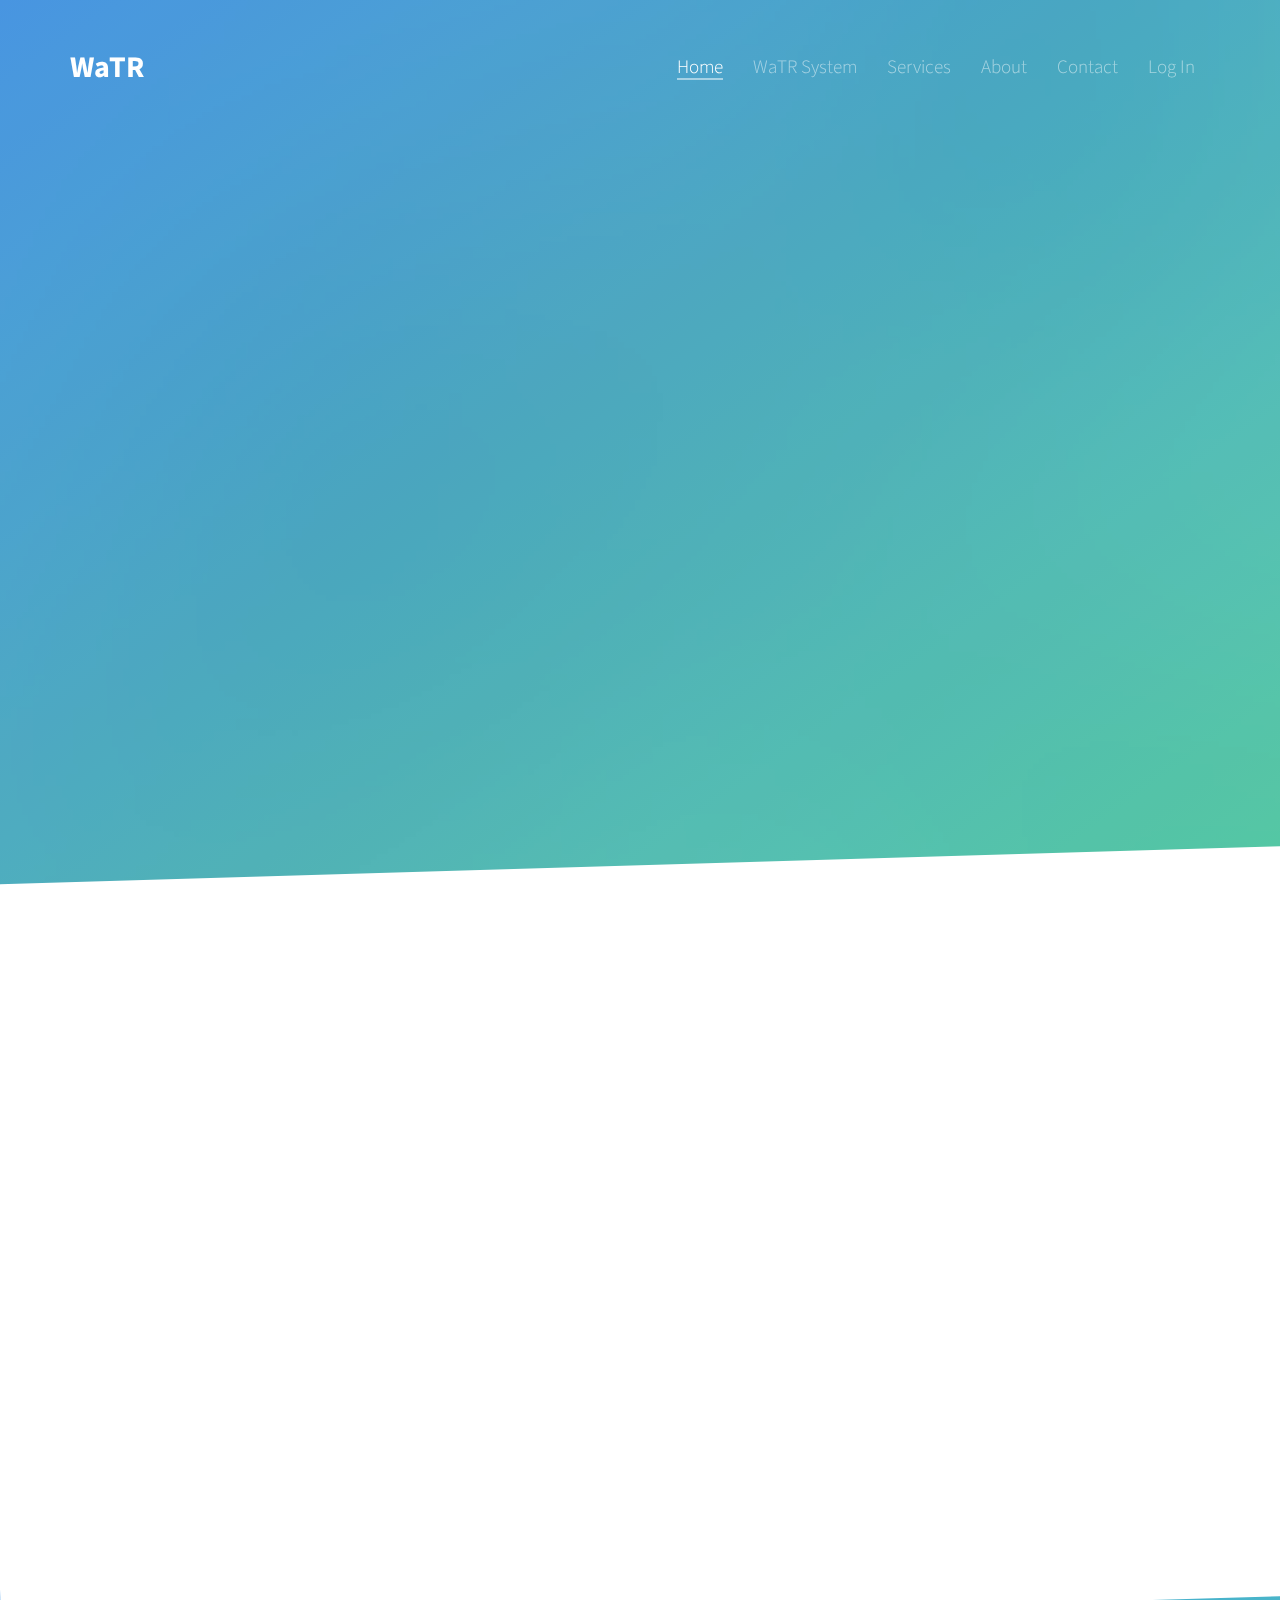
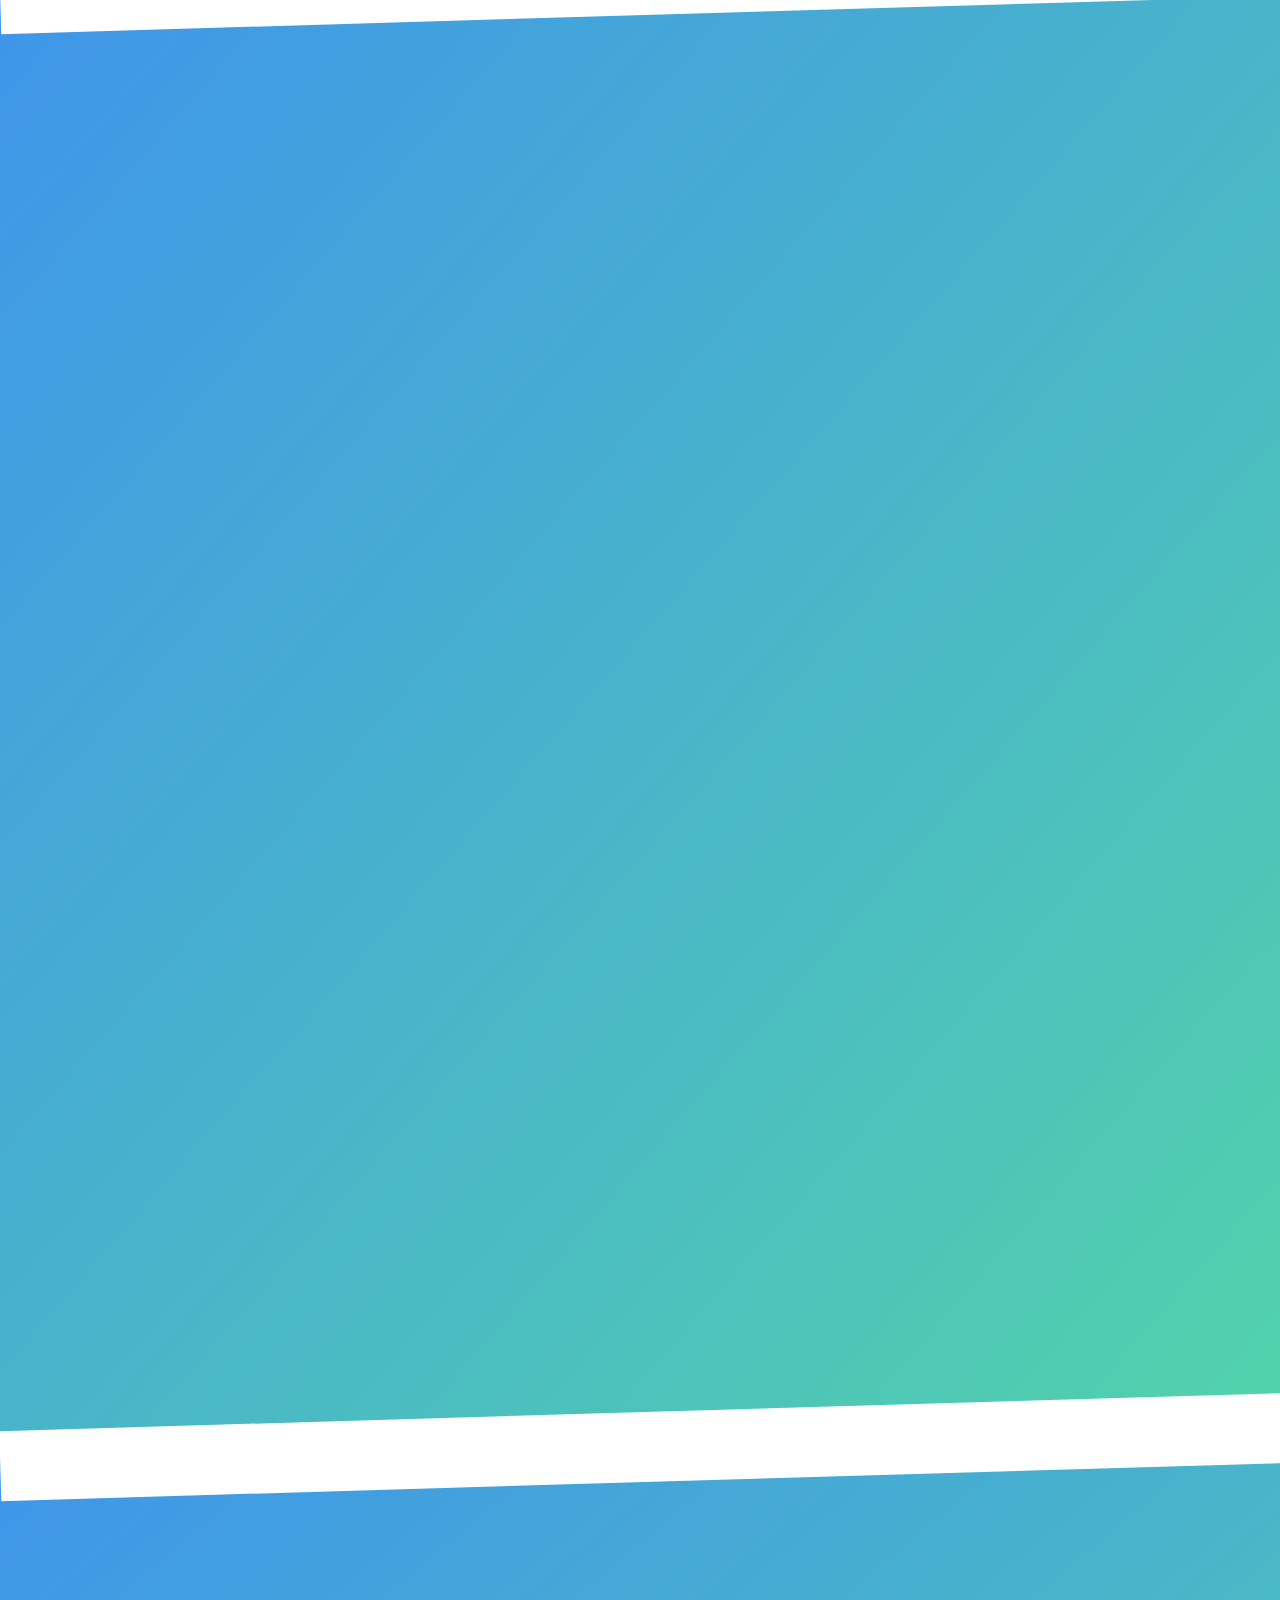
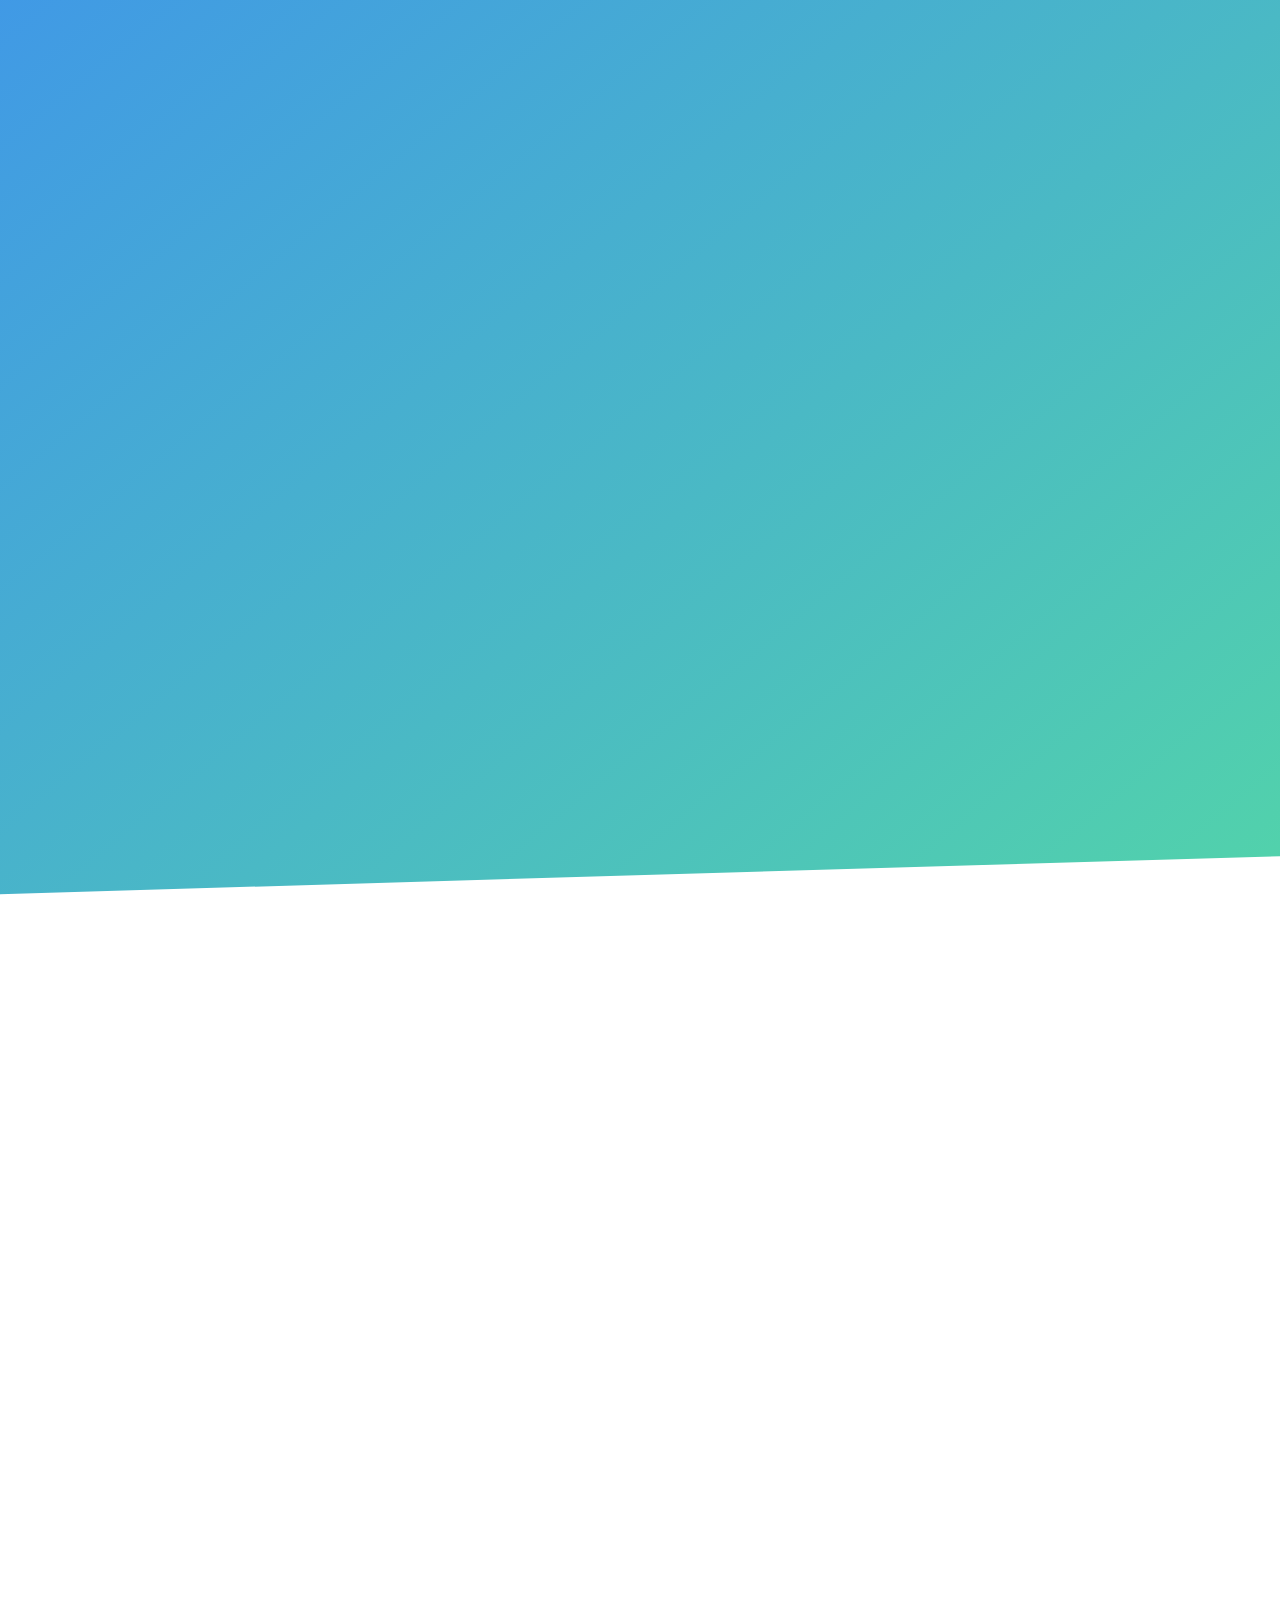
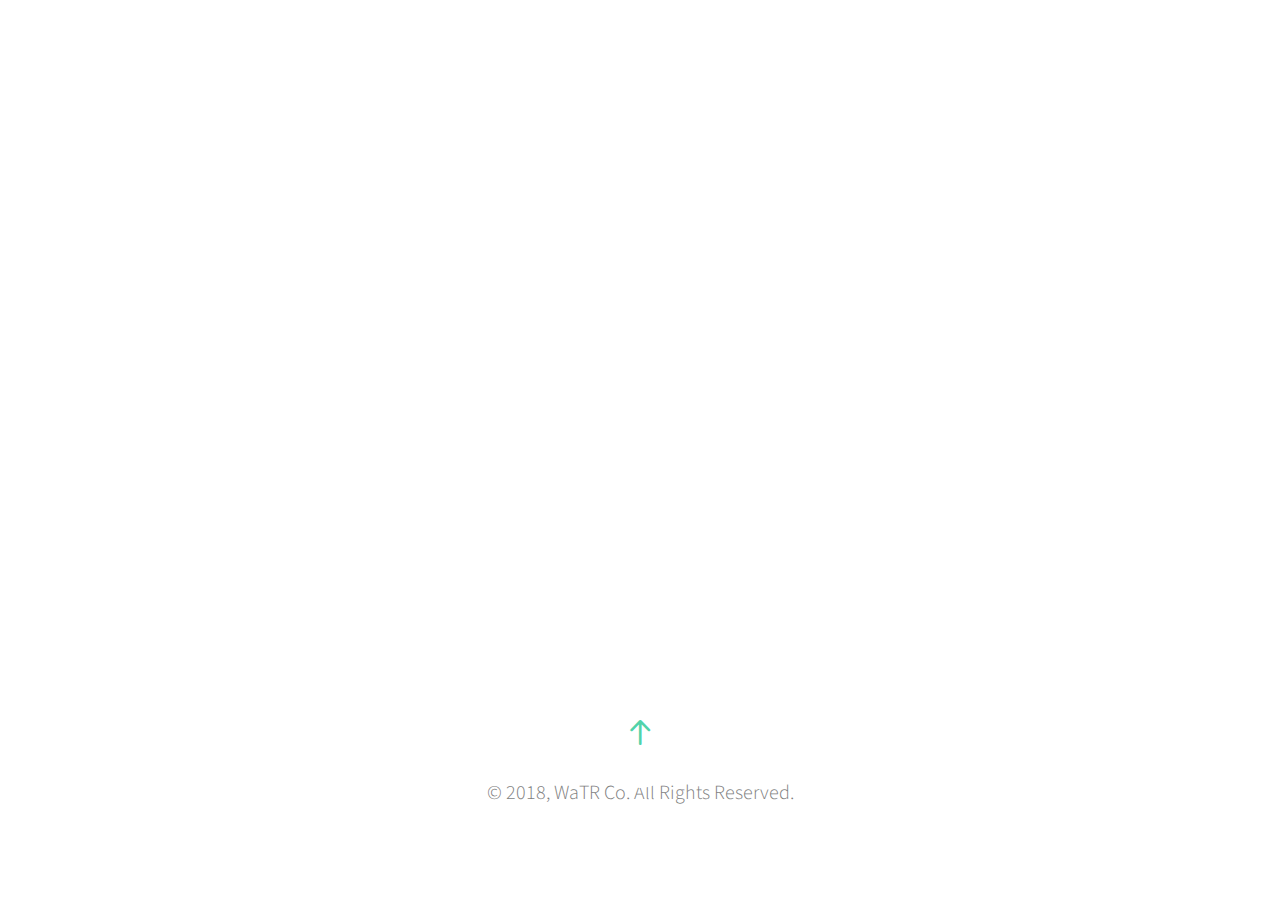
==== index.html @ 55111be4 "first commit" ====
<!DOCTYPE html>




<html>
    <head>
	<meta name="generator" content="Hugo 0.30-DEV" />
            <meta charset="utf-8">
    <meta http-equiv="X-UA-Compatible" content="IE=edge">
    <title> WaTR - Well and Tank Reporter</title>
    <meta name="viewport" content="width=device-width, initial-scale=1">

    
    
    <meta http-equiv="content-language" content="en-us" />

  

    
    
    <meta name="og:site_name" content="WaTR - Well and Tank Reporter">
    <meta name="og:title" content="WaTR - Well and Tank Reporter">
    <meta name="og:url" content="localhost:1313/">
    <meta name="og:image" content="localhost:1313images/">
    <meta name="twitter:title" content="WaTR - Well and Tank Reporter" />
    <meta name="twitter:url" content="localhost:1313/" />
    <meta name="twitter:image" content="localhost:1313images/" />
    <meta name="twitter:card" content="" />
    
    
    
    <link rel="canonical" href="#ZgotmplZ"/>

    
    <link rel="shortcut icon" href="favicon.ico">

    <link href='https://fonts.googleapis.com/css?family=Source+Sans+Pro:400,300,600,400italic,700' rel='stylesheet' type='text/css'>
    
    
    <link rel="stylesheet" href="css/animate.css">
    
    <link rel="stylesheet" href="css/icomoon.css">
    
    <link rel="stylesheet" href="css/simple-line-icons.css">
    
    <link rel="stylesheet" href="css/magnific-popup.css">
    
    <link rel="stylesheet" href="css/bootstrap.css">

    
    <link rel="stylesheet" href="css/style.css">

    
    

    
    <script src="js/modernizr-2.6.2.min.js"></script>
    
    

    </head>
    <body>
            <header role="banner" id="fh5co-header">
        <div class="container">
            
            <nav class="navbar navbar-default">
                <div class="navbar-header">
                    
                    <a href="#" class="js-fh5co-nav-toggle fh5co-nav-toggle" data-toggle="collapse" data-target="#navbar" aria-expanded="false" aria-controls="navbar"><i></i></a>
                    <a class="navbar-brand" href="index.html">WaTR</a> 
                </div>
                <div id="navbar" class="navbar-collapse collapse">
                  <ul class="nav navbar-nav navbar-right">

                    

                    <li class="active"><a href="#" data-nav-section="home"><span>Home</span></a></li>
                    
                    
                    <li><a href="#" data-nav-section="work"><span>WaTR System</span></a></li> 
                    

                    

                    
                    <li><a href="#" data-nav-section="services"><span>Services</span></a></li> 
                    

                    
                    <li><a href="#" data-nav-section="about"><span>About</span></a></li> 
                    

                    
                    <li><a href="#" data-nav-section="contact"><span>Contact</span></a></li> 
                    

                    
                        <li><a class="external" href="https://watrwell.com/app"><span>Log In</span></a></li>
                    
                </ul>
            </div>
        </nav>
        
    </div>
</header>


			<section id="fh5co-home" data-section="home" style="background-image: url(images/full_image_2.jpg);" data-stellar-background-ratio="0.5">
		<div class="gradient"></div>
		<div class="container">
			<div class="text-wrap">
				<div class="text-inner">
					<div class="row">
						<div class="col-md-8 col-md-offset-2">
							<h1 class="to-animate">Well and Tank Reporter</h1>
							<h2 class="to-animate">monitor your well, save on energy bills, and proactively prevent costly repairs and days without access to water</h2>
						</div>
					</div>
				</div>
			</div>
		</div>
		<div class="slant"></div>
	</section>
		
        	<section id="fh5co-intro">
		<div class="container">
			<div class="row row-bottom-padded-lg">
				
				<div class="fh5co-block to-animate" style="background-image: url(images/img_7.jpg);">
					<div class="overlay-darker"></div>
					<div class="overlay"></div>
					<div class="fh5co-text">
						<i class="fh5co-intro-icon icon-bulb"></i>
						<h2>Schedule</h2>
						<p>Schedule a site survey for a technician to assess your well for compatibility, and collect information prior to installation</p>
						<p><a href="#fh5co-contact" class="btn btn-primary">Get In Touch</a></p>
					</div>
				</div>
				
				<div class="fh5co-block to-animate" style="background-image: url(images/img_8.jpg);">
					<div class="overlay-darker"></div>
					<div class="overlay"></div>
					<div class="fh5co-text">
						<i class="fh5co-intro-icon icon-wrench"></i>
						<h2>Assess</h2>
						<p>An engineer will review the results of the survey, and create a plan to connect your well to our monitoring device: WaTR</p>
						<p><a href="#fh5co-services" class="btn btn-primary">Benefits</a></p>
					</div>
				</div>
				
				<div class="fh5co-block to-animate" style="background-image: url(images/img_10.jpg);">
					<div class="overlay-darker"></div>
					<div class="overlay"></div>
					<div class="fh5co-text">
						<i class="fh5co-intro-icon icon-rocket"></i>
						<h2>Install</h2>
						<p>Technician will install and configure the WaTR device.  You will immdiately be able to manage your well from a computer or mobile device</p>
						<p><a href="#fh5co-work" class="btn btn-primary">Installation</a></p>
					</div>
				</div>
				
			</div>
			
			<div class="row watch-video text-center to-animate">
				
				<span>Watch the video</span>

				<a href="https://www.youtube.com/watch?v=0Ld4INtDlN8" class="popup-vimeo btn-video"><i class="icon-play2"></i></a>
			</div>
			
		</div>
	</section>

		
       			<section id="fh5co-work" data-section="work">
		<div class="container">
			<div class="row">
				<div class="col-md-12 section-heading text-center">
					<h2 class="to-animate">WaTR System</h2>
					<div class="row">
						<div class="col-md-8 col-md-offset-2 subtext to-animate">
							<h3>Our <em>patent pending</em> hardware is installed onto your well to provide real-time access to data relating to the moving parts of your well system</h3>
						</div>
					</div>
				</div>
			</div>
			<div class="row row-bottom-padded-sm">
			
				<div class="col-md-4 col-sm-6 col-xxs-12">
					<a href="images//boosterpump.png" class="fh5co-project-item image-popup to-animate">
						<img src="images//boosterpump.png" alt="Image4" class="img-responsive">
						<div class="fh5co-text">
						<h2>Visualized Data</h2>
						<span>Reports emailed to you weekly</span>
						</div>
					</a>
				</div>				

				<div class="clearfix visible-sm-block"></div>
			
				<div class="col-md-4 col-sm-6 col-xxs-12">
					<a href="images//gauges.png" class="fh5co-project-item image-popup to-animate">
						<img src="images//gauges.png" alt="Real-Time" class="img-responsive">
						<div class="fh5co-text">
						<h2>Real-Time</h2>
						<span>Resolution as low as 5 minutes</span>
						</div>
					</a>
				</div>				

				<div class="clearfix visible-sm-block"></div>
			
				<div class="col-md-4 col-sm-6 col-xxs-12">
					<a href="images//box2.png" class="fh5co-project-item image-popup to-animate">
						<img src="images//box2.png" alt="Image2" class="img-responsive">
						<div class="fh5co-text">
						<h2>Internet Connected</h2>
						<span>WiFi And Cellular Enabled</span>
						</div>
					</a>
				</div>				

				<div class="clearfix visible-sm-block"></div>
			
				<div class="col-md-4 col-sm-6 col-xxs-12">
					<a href="images//box1.png" class="fh5co-project-item image-popup to-animate">
						<img src="images//box1.png" alt="Image2" class="img-responsive">
						<div class="fh5co-text">
						<h2>Weatherproof</h2>
						<span>Rated for all conditions</span>
						</div>
					</a>
				</div>				

				<div class="clearfix visible-sm-block"></div>
			
				<div class="col-md-4 col-sm-6 col-xxs-12">
					<a href="images//tank.png" class="fh5co-project-item image-popup to-animate">
						<img src="images//tank.png" alt="Image5" class="img-responsive">
						<div class="fh5co-text">
						<h2>Current Water Reserves</h2>
						<span>Instantly viewable</span>
						</div>
					</a>
				</div>				

				<div class="clearfix visible-sm-block"></div>
			
				<div class="col-md-4 col-sm-6 col-xxs-12">
					<a href="images//pasosign.jpg" class="fh5co-project-item image-popup to-animate">
						<img src="images//pasosign.jpg" alt="Paso Sign" class="img-responsive">
						<div class="fh5co-text">
						<h2>Locally Owned</h2>
						<span>Paso Robles and Atascadero</span>
						</div>
					</a>
				</div>				

				<div class="clearfix visible-sm-block"></div>
			
			</div>
			<div class="row">
				<div class="col-md-12 text-center to-animate">
					<p></p>
				</div>
			</div>
		</div>
	</section>

       	

		

		
        		<section id="fh5co-services" data-section="services">
		<div class="container">
			<div class="row">
				<div class="col-md-12 section-heading text-left">
					<h2 class=" left-border to-animate">Services and Benefits</h2>
					<div class="row">
						<div class="col-md-8 subtext to-animate">
							<h3>Some of the benefits of using a Well and Tank Reporter with your well</h3>
						</div>
					</div>
				</div>
			</div>
			<div class="row">
			
				<div class="col-md-6 col-sm-6 fh5co-service to-animate">
					<i class="icon to-animate-2 icon-bell"></i>
					<h3>Alerting</h3>
					<p>Receive a text or email when we detect that your system may be malfunctioning</p>
				</div>
				<div class="clearfix visible-sm-block"></div>
			
				<div class="col-md-6 col-sm-6 fh5co-service to-animate">
					<i class="icon to-animate-2 icon-wallet"></i>
					<h3>Save Money</h3>
					<p>Specify run hours to prevent your well pump from activating during peak power usage times</p>
				</div>
				<div class="clearfix visible-sm-block"></div>
			
				<div class="col-md-6 col-sm-6 fh5co-service to-animate">
					<i class="icon to-animate-2 icon-speedometer"></i>
					<h3>Web Connected</h3>
					<p>Know exactly what every element in your well system is doing, from anywhere in the world</p>
				</div>
				<div class="clearfix visible-sm-block"></div>
			
				<div class="col-md-6 col-sm-6 fh5co-service to-animate">
					<i class="icon to-animate-2 icon-screen-smartphone"></i>
					<h3>Remote Control</h3>
					<p>Disable/Enable your water system from your phone or mobile device</p>
				</div>
				<div class="clearfix visible-sm-block"></div>
			
			</div>
		</div>
	</section>
		

		
        		<section id="fh5co-about" data-section="about">
		<div class="container">
			<div class="row">
				<div class="col-md-12 section-heading text-center">
					<h2 class="to-animate">About</h2>
					<div class="row">
						<div class="col-md-8 col-md-offset-2 subtext to-animate">
							<h3>We&rsquo;re a local business operating out of Paso Robles, San Luis Obispo, and Atascadero</h3>
						</div>
					</div>
				</div>
			</div>
			<div class="row">
			
				<div class="col-md-4">
					<div class="fh5co-person text-center to-animate">
						<figure><img src="images/person1.jpg" alt="Donald Smith"></figure>
						<h3>Donald Smith</h3>
						<span class="fh5co-position">Founder / President</span>
						<p>The myth; the legend.  Paso Robles resident and well owner</p>
						<ul class="social social-circle">
						
							<li><a href="#"><i class="icon-twitter"></i></a></li>
						
							<li><a href="#"><i class="icon-facebook"></i></a></li>
						
						</ul>
					</div>
				</div>
			
				<div class="col-md-4">
					<div class="fh5co-person text-center to-animate">
						<figure><img src="images/hothouse-white.png" alt="SLO HotHouse"></figure>
						<h3>SLO HotHouse</h3>
						<span class="fh5co-position">Sponsor</span>
						<p>Cal Poly Center for Innovation &amp; Entrepreneurship</p>
						<ul class="social social-circle">
						
							<li><a href="https://www.linkedin.com/company/cal-poly-center-for-innovation-&amp;-entrepreneurship/"><i class="icon-linkedin"></i></a></li>
						
							<li><a href="https://cie.calpoly.edu/slo-hothouse"><i class="icon-cursor"></i></a></li>
						
						</ul>
					</div>
				</div>
			
				<div class="col-md-4">
					<div class="fh5co-person text-center to-animate">
						<figure><img src="images/joe.jpg" alt="Joe Vacovsky Jr."></figure>
						<h3>Joe Vacovsky Jr.</h3>
						<span class="fh5co-position">Co-Founder / Engineer</span>
						<p>Seasoned software engineer; Cal Poly Alumnus &amp; Staff Member</p>
						<ul class="social social-circle">
						
							<li><a href="https://github.com/vacoj"><i class="icon-github"></i></a></li>
						
							<li><a href="https://www.linkedin.com/in/vacovsky/"><i class="icon-linkedin"></i></a></li>
						
							<li><a href="https://vacoj.github.io"><i class="icon-cursor"></i></a></li>
						
						</ul>
					</div>
				</div>
			
			</div>
		</div>
	</section>
		

		

		
        		<section id="fh5co-contact" data-section="contact">
		<div class="container">
			<div class="row">
				<div class="col-md-12 section-heading text-center">
					<h2 class="to-animate">Get in touch</h2>
					<div class="row">
						<div class="col-md-8 col-md-offset-2 subtext to-animate">
							<h3>Interested in what we&rsquo;re building?  Have an idea?  Reach out to us!</h3>
						</div>
					</div>
				</div>
			</div>
			<div class="row row-bottom-padded-md">
				<div class="col-md-6 to-animate">
					<h3></h3>
					<ul class="fh5co-contact-info">
					
						<li class="fh5co-contact-address "><i class="icon-envelope"></i>donald.smith@mywellwatcher.com</li>
					
						<li class="fh5co-contact-address "><i class="icon-globe"></i><a href="https://watrwell.com/" target="_blank">watrwell.com</a></li>
					
					</ul>
				</div>
				
			</div>
		</div>
		
	</section>

        

        
        		<footer id="footer" role="contentinfo">
		<a href="#" class="gotop js-gotop"><i class="icon-arrow-up2"></i></a>
		<div class="container">
			<div class="">
				<div class="col-md-12 text-center">
					<p>&copy; 2018, WaTR Co. All Rights Reserved. <br/></p>
				</div>
			</div>
			<div class="row">
				<div class="col-md-12 text-center">
					<ul class="social social-circle">
					
					</ul>
				</div>
			</div>
		</div>
	</footer>

        

        	
	<script src="js/jquery.min.js"></script>
	
	<script src="js/jquery.easing.1.3.js"></script>
	
	<script src="js/bootstrap.min.js"></script>
	
	<script src="js/jquery.waypoints.min.js"></script>
	
	<script src="js/jquery.stellar.min.js"></script>
	
	<script src="js/jquery.countTo.js"></script>
	
	<script src="js/jquery.magnific-popup.min.js"></script>
	<script src="js/magnific-popup-options.js"></script>
	
	
	
	<script src="js/main.js"></script>

    </body>
</html>
---- css/icomoon.css ----
@font-face {
	font-family: 'icomoon';
	src:url('../fonts/icomoon/icomoon.eot?qtatmt');
	src:url('../fonts/icomoon/icomoon.eot?qtatmt#iefix') format('embedded-opentype'),
		url('../fonts/icomoon/icomoon.ttf?qtatmt') format('truetype'),
		url('../fonts/icomoon/icomoon.woff?qtatmt') format('woff'),
		url('../fonts/icomoon/icomoon.svg?qtatmt#icomoon') format('svg');
	font-weight: normal;
	font-style: normal;
}

[class^="icon-"], [class*=" icon-"] {
	font-family: 'icomoon';
	speak: none;
	font-style: normal;
	font-weight: normal;
	font-variant: normal;
	text-transform: none;
	line-height: 1;

	/* Better Font Rendering =========== */
	-webkit-font-smoothing: antialiased;
	-moz-osx-font-smoothing: grayscale;
}

.icon-glass:before {
	content: "\f000";
}
.icon-music:before {
	content: "\f001";
}
.icon-search2:before {
	content: "\f002";
}
.icon-envelope-o:before {
	content: "\f003";
}
.icon-heart:before {
	content: "\f004";
}
.icon-star:before {
	content: "\f005";
}
.icon-star-o:before {
	content: "\f006";
}
.icon-user:before {
	content: "\f007";
}
.icon-film:before {
	content: "\f008";
}
.icon-th-large:before {
	content: "\f009";
}
.icon-th:before {
	content: "\f00a";
}
.icon-th-list:before {
	content: "\f00b";
}
.icon-check:before {
	content: "\f00c";
}
.icon-close:before {
	content: "\f00d";
}
.icon-remove:before {
	content: "\f00d";
}
.icon-times:before {
	content: "\f00d";
}
.icon-search-plus:before {
	content: "\f00e";
}
.icon-search-minus:before {
	content: "\f010";
}
.icon-power-off:before {
	content: "\f011";
}
.icon-signal:before {
	content: "\f012";
}
.icon-cog:before {
	content: "\f013";
}
.icon-gear:before {
	content: "\f013";
}
.icon-trash-o:before {
	content: "\f014";
}
.icon-home:before {
	content: "\f015";
}
.icon-file-o:before {
	content: "\f016";
}
.icon-clock-o:before {
	content: "\f017";
}
.icon-road:before {
	content: "\f018";
}
.icon-download:before {
	content: "\f019";
}
.icon-arrow-circle-o-down:before {
	content: "\f01a";
}
.icon-arrow-circle-o-up:before {
	content: "\f01b";
}
.icon-inbox:before {
	content: "\f01c";
}
.icon-play-circle-o:before {
	content: "\f01d";
}
.icon-repeat2:before {
	content: "\f01e";
}
.icon-rotate-right:before {
	content: "\f01e";
}
.icon-refresh:before {
	content: "\f021";
}
.icon-list-alt:before {
	content: "\f022";
}
.icon-lock:before {
	content: "\f023";
}
.icon-flag:before {
	content: "\f024";
}
.icon-headphones:before {
	content: "\f025";
}
.icon-volume-off:before {
	content: "\f026";
}
.icon-volume-down:before {
	content: "\f027";
}
.icon-volume-up:before {
	content: "\f028";
}
.icon-qrcode:before {
	content: "\f029";
}
.icon-barcode:before {
	content: "\f02a";
}
.icon-tag:before {
	content: "\f02b";
}
.icon-tags:before {
	content: "\f02c";
}
.icon-book:before {
	content: "\f02d";
}
.icon-bookmark:before {
	content: "\f02e";
}
.icon-print:before {
	content: "\f02f";
}
.icon-camera:before {
	content: "\f030";
}
.icon-font:before {
	content: "\f031";
}
.icon-bold:before {
	content: "\f032";
}
.icon-italic:before {
	content: "\f033";
}
.icon-text-height:before {
	content: "\f034";
}
.icon-text-width:before {
	content: "\f035";
}
.icon-align-left:before {
	content: "\f036";
}
.icon-align-center2:before {
	content: "\f037";
}
.icon-align-right:before {
	content: "\f038";
}
.icon-align-justify2:before {
	content: "\f039";
}
.icon-list:before {
	content: "\f03a";
}
.icon-dedent:before {
	content: "\f03b";
}
.icon-outdent:before {
	content: "\f03b";
}
.icon-indent:before {
	content: "\f03c";
}
.icon-video-camera:before {
	content: "\f03d";
}
.icon-image:before {
	content: "\f03e";
}
.icon-photo:before {
	content: "\f03e";
}
.icon-picture-o:before {
	content: "\f03e";
}
.icon-pencil:before {
	content: "\f040";
}
.icon-map-marker:before {
	content: "\f041";
}
.icon-adjust:before {
	content: "\f042";
}
.icon-tint:before {
	content: "\f043";
}
.icon-edit:before {
	content: "\f044";
}
.icon-pencil-square-o:before {
	content: "\f044";
}
.icon-share-square-o:before {
	content: "\f045";
}
.icon-check-square-o:before {
	content: "\f046";
}
.icon-arrows:before {
	content: "\f047";
}
.icon-step-backward:before {
	content: "\f048";
}
.icon-fast-backward:before {
	content: "\f049";
}
.icon-backward:before {
	content: "\f04a";
}
.icon-play2:before {
	content: "\f04b";
}
.icon-pause2:before {
	content: "\f04c";
}
.icon-stop2:before {
	content: "\f04d";
}
.icon-forward:before {
	content: "\f04e";
}
.icon-fast-forward2:before {
	content: "\f050";
}
.icon-step-forward:before {
	content: "\f051";
}
.icon-eject:before {
	content: "\f052";
}
.icon-chevron-left:before {
	content: "\f053";
}
.icon-chevron-right:before {
	content: "\f054";
}
.icon-plus-circle:before {
	content: "\f055";
}
.icon-minus-circle:before {
	content: "\f056";
}
.icon-times-circle:before {
	content: "\f057";
}
.icon-check-circle:before {
	content: "\f058";
}
.icon-question-circle:before {
	content: "\f059";
}
.icon-info-circle:before {
	content: "\f05a";
}
.icon-crosshairs:before {
	content: "\f05b";
}
.icon-times-circle-o:before {
	content: "\f05c";
}
.icon-check-circle-o:before {
	content: "\f05d";
}
.icon-ban2:before {
	content: "\f05e";
}
.icon-arrow-left:before {
	content: "\f060";
}
.icon-arrow-right:before {
	content: "\f061";
}
.icon-arrow-up:before {
	content: "\f062";
}
.icon-arrow-down:before {
	content: "\f063";
}
.icon-mail-forward:before {
	content: "\f064";
}
.icon-share:before {
	content: "\f064";
}
.icon-expand2:before {
	content: "\f065";
}
.icon-compress:before {
	content: "\f066";
}
.icon-plus:before {
	content: "\f067";
}
.icon-minus:before {
	content: "\f068";
}
.icon-asterisk:before {
	content: "\f069";
}
.icon-exclamation-circle:before {
	content: "\f06a";
}
.icon-gift:before {
	content: "\f06b";
}
.icon-leaf:before {
	content: "\f06c";
}
.icon-fire:before {
	content: "\f06d";
}
.icon-eye:before {
	content: "\f06e";
}
.icon-eye-slash:before {
	content: "\f070";
}
.icon-exclamation-triangle:before {
	content: "\f071";
}
.icon-warning:before {
	content: "\f071";
}
.icon-plane:before {
	content: "\f072";
}
.icon-calendar:before {
	content: "\f073";
}
.icon-random:before {
	content: "\f074";
}
.icon-comment:before {
	content: "\f075";
}
.icon-magnet:before {
	content: "\f076";
}
.icon-chevron-up:before {
	content: "\f077";
}
.icon-chevron-down:before {
	content: "\f078";
}
.icon-retweet:before {
	content: "\f079";
}
.icon-shopping-cart:before {
	content: "\f07a";
}
.icon-folder:before {
	content: "\f07b";
}
.icon-folder-open:before {
	content: "\f07c";
}
.icon-arrows-v:before {
	content: "\f07d";
}
.icon-arrows-h:before {
	content: "\f07e";
}
.icon-bar-chart:before {
	content: "\f080";
}
.icon-bar-chart-o:before {
	content: "\f080";
}
.icon-twitter-square:before {
	content: "\f081";
}
.icon-facebook-square:before {
	content: "\f082";
}
.icon-camera-retro:before {
	content: "\f083";
}
.icon-key:before {
	content: "\f084";
}
.icon-cogs:before {
	content: "\f085";
}
.icon-gears:before {
	content: "\f085";
}
.icon-comments:before {
	content: "\f086";
}
.icon-thumbs-o-up:before {
	content: "\f087";
}
.icon-thumbs-o-down:before {
	content: "\f088";
}
.icon-star-half:before {
	content: "\f089";
}
.icon-heart-o:before {
	content: "\f08a";
}
.icon-sign-out:before {
	content: "\f08b";
}
.icon-linkedin-square:before {
	content: "\f08c";
}
.icon-thumb-tack:before {
	content: "\f08d";
}
.icon-external-link:before {
	content: "\f08e";
}
.icon-sign-in:before {
	content: "\f090";
}
.icon-trophy:before {
	content: "\f091";
}
.icon-github-square:before {
	content: "\f092";
}
.icon-upload:before {
	content: "\f093";
}
.icon-lemon-o:before {
	content: "\f094";
}
.icon-phone:before {
	content: "\f095";
}
.icon-square-o:before {
	content: "\f096";
}
.icon-bookmark-o:before {
	content: "\f097";
}
.icon-phone-square:before {
	content: "\f098";
}
.icon-twitter:before {
	content: "\f099";
}
.icon-facebook:before {
	content: "\f09a";
}
.icon-facebook-f:before {
	content: "\f09a";
}
.icon-github:before {
	content: "\f09b";
}
.icon-unlock2:before {
	content: "\f09c";
}
.icon-credit-card:before {
	content: "\f09d";
}
.icon-feed:before {
	content: "\f09e";
}
.icon-rss:before {
	content: "\f09e";
}
.icon-hdd-o:before {
	content: "\f0a0";
}
.icon-bullhorn:before {
	content: "\f0a1";
}
.icon-bell-o:before {
	content: "\f0a2";
}
.icon-certificate:before {
	content: "\f0a3";
}
.icon-hand-o-right:before {
	content: "\f0a4";
}
.icon-hand-o-left:before {
	content: "\f0a5";
}
.icon-hand-o-up:before {
	content: "\f0a6";
}
.icon-hand-o-down:before {
	content: "\f0a7";
}
.icon-arrow-circle-left:before {
	content: "\f0a8";
}
.icon-arrow-circle-right:before {
	content: "\f0a9";
}
.icon-arrow-circle-up:before {
	content: "\f0aa";
}
.icon-arrow-circle-down:before {
	content: "\f0ab";
}
.icon-globe:before {
	content: "\f0ac";
}
.icon-wrench:before {
	content: "\f0ad";
}
.icon-tasks:before {
	content: "\f0ae";
}
.icon-filter:before {
	content: "\f0b0";
}
.icon-briefcase:before {
	content: "\f0b1";
}
.icon-arrows-alt:before {
	content: "\f0b2";
}
.icon-group:before {
	content: "\f0c0";
}
.icon-users:before {
	content: "\f0c0";
}
.icon-chain:before {
	content: "\f0c1";
}
.icon-link:before {
	content: "\f0c1";
}
.icon-cloud:before {
	content: "\f0c2";
}
.icon-flask:before {
	content: "\f0c3";
}
.icon-cut:before {
	content: "\f0c4";
}
.icon-scissors:before {
	content: "\f0c4";
}
.icon-copy:before {
	content: "\f0c5";
}
.icon-files-o:before {
	content: "\f0c5";
}
.icon-paperclip:before {
	content: "\f0c6";
}
.icon-floppy-o:before {
	content: "\f0c7";
}
.icon-save:before {
	content: "\f0c7";
}
.icon-square:before {
	content: "\f0c8";
}
.icon-bars:before {
	content: "\f0c9";
}
.icon-navicon:before {
	content: "\f0c9";
}
.icon-reorder:before {
	content: "\f0c9";
}
.icon-list-ul:before {
	content: "\f0ca";
}
.icon-list-ol:before {
	content: "\f0cb";
}
.icon-strikethrough:before {
	content: "\f0cc";
}
.icon-underline:before {
	content: "\f0cd";
}
.icon-table:before {
	content: "\f0ce";
}
.icon-magic:before {
	content: "\f0d0";
}
.icon-truck:before {
	content: "\f0d1";
}
.icon-pinterest:before {
	content: "\f0d2";
}
.icon-pinterest-square:before {
	content: "\f0d3";
}
.icon-google-plus-square:before {
	content: "\f0d4";
}
.icon-google-plus:before {
	content: "\f0d5";
}
.icon-money:before {
	content: "\f0d6";
}
.icon-caret-down:before {
	content: "\f0d7";
}
.icon-caret-up:before {
	content: "\f0d8";
}
.icon-caret-left:before {
	content: "\f0d9";
}
.icon-caret-right:before {
	content: "\f0da";
}
.icon-columns2:before {
	content: "\f0db";
}
.icon-sort:before {
	content: "\f0dc";
}
.icon-unsorted:before {
	content: "\f0dc";
}
.icon-sort-desc:before {
	content: "\f0dd";
}
.icon-sort-down:before {
	content: "\f0dd";
}
.icon-sort-asc:before {
	content: "\f0de";
}
.icon-sort-up:before {
	content: "\f0de";
}
.icon-envelope:before {
	content: "\f0e0";
}
.icon-linkedin:before {
	content: "\f0e1";
}
.icon-rotate-left:before {
	content: "\f0e2";
}
.icon-undo:before {
	content: "\f0e2";
}
.icon-gavel:before {
	content: "\f0e3";
}
.icon-legal:before {
	content: "\f0e3";
}
.icon-dashboard:before {
	content: "\f0e4";
}
.icon-tachometer:before {
	content: "\f0e4";
}
.icon-comment-o:before {
	content: "\f0e5";
}
.icon-comments-o:before {
	content: "\f0e6";
}
.icon-bolt:before {
	content: "\f0e7";
}
.icon-flash:before {
	content: "\f0e7";
}
.icon-sitemap:before {
	content: "\f0e8";
}
.icon-umbrella2:before {
	content: "\f0e9";
}
.icon-clipboard:before {
	content: "\f0ea";
}
.icon-paste:before {
	content: "\f0ea";
}
.icon-lightbulb-o:before {
	content: "\f0eb";
}
.icon-exchange:before {
	content: "\f0ec";
}
.icon-cloud-download2:before {
	content: "\f0ed";
}
.icon-cloud-upload2:before {
	content: "\f0ee";
}
.icon-user-md:before {
	content: "\f0f0";
}
.icon-stethoscope:before {
	content: "\f0f1";
}
.icon-suitcase:before {
	content: "\f0f2";
}
.icon-bell:before {
	content: "\f0f3";
}
.icon-coffee:before {
	content: "\f0f4";
}
.icon-cutlery:before {
	content: "\f0f5";
}
.icon-file-text-o:before {
	content: "\f0f6";
}
.icon-building-o:before {
	content: "\f0f7";
}
.icon-hospital-o:before {
	content: "\f0f8";
}
.icon-ambulance:before {
	content: "\f0f9";
}
.icon-medkit:before {
	content: "\f0fa";
}
.icon-fighter-jet:before {
	content: "\f0fb";
}
.icon-beer:before {
	content: "\f0fc";
}
.icon-h-square:before {
	content: "\f0fd";
}
.icon-plus-square:before {
	content: "\f0fe";
}
.icon-angle-double-left:before {
	content: "\f100";
}
.icon-angle-double-right:before {
	content: "\f101";
}
.icon-angle-double-up:before {
	content: "\f102";
}
.icon-angle-double-down:before {
	content: "\f103";
}
.icon-angle-left:before {
	content: "\f104";
}
.icon-angle-right:before {
	content: "\f105";
}
.icon-angle-up:before {
	content: "\f106";
}
.icon-angle-down:before {
	content: "\f107";
}
.icon-desktop:before {
	content: "\f108";
}
.icon-laptop:before {
	content: "\f109";
}
.icon-tablet:before {
	content: "\f10a";
}
.icon-mobile:before {
	content: "\f10b";
}
.icon-mobile-phone:before {
	content: "\f10b";
}
.icon-circle-o:before {
	content: "\f10c";
}
.icon-quote-left:before {
	content: "\f10d";
}
.icon-quote-right:before {
	content: "\f10e";
}
.icon-spinner:before {
	content: "\f110";
}
.icon-circle:before {
	content: "\f111";
}
.icon-mail-reply:before {
	content: "\f112";
}
.icon-reply:before {
	content: "\f112";
}
.icon-github-alt:before {
	content: "\f113";
}
.icon-folder-o:before {
	content: "\f114";
}
.icon-folder-open-o:before {
	content: "\f115";
}
.icon-smile-o:before {
	content: "\f118";
}
.icon-frown-o:before {
	content: "\f119";
}
.icon-meh-o:before {
	content: "\f11a";
}
.icon-gamepad:before {
	content: "\f11b";
}
.icon-keyboard-o:before {
	content: "\f11c";
}
.icon-flag-o:before {
	content: "\f11d";
}
.icon-flag-checkered:before {
	content: "\f11e";
}
.icon-terminal:before {
	content: "\f120";
}
.icon-code:before {
	content: "\f121";
}
.icon-mail-reply-all:before {
	content: "\f122";
}
.icon-reply-all:before {
	content: "\f122";
}
.icon-star-half-empty:before {
	content: "\f123";
}
.icon-star-half-full:before {
	content: "\f123";
}
.icon-star-half-o:before {
	content: "\f123";
}
.icon-location-arrow:before {
	content: "\f124";
}
.icon-crop:before {
	content: "\f125";
}
.icon-code-fork:before {
	content: "\f126";
}
.icon-chain-broken:before {
	content: "\f127";
}
.icon-unlink:before {
	content: "\f127";
}
.icon-question:before {
	content: "\f128";
}
.icon-info:before {
	content: "\f129";
}
.icon-exclamation:before {
	content: "\f12a";
}
.icon-superscript:before {
	content: "\f12b";
}
.icon-subscript:before {
	content: "\f12c";
}
.icon-eraser:before {
	content: "\f12d";
}
.icon-puzzle-piece:before {
	content: "\f12e";
}
.icon-microphone2:before {
	content: "\f130";
}
.icon-microphone-slash:before {
	content: "\f131";
}
.icon-shield:before {
	content: "\f132";
}
.icon-calendar-o:before {
	content: "\f133";
}
.icon-fire-extinguisher:before {
	content: "\f134";
}
.icon-rocket:before {
	content: "\f135";
}
.icon-maxcdn:before {
	content: "\f136";
}
.icon-chevron-circle-left:before {
	content: "\f137";
}
.icon-chevron-circle-right:before {
	content: "\f138";
}
.icon-chevron-circle-up:before {
	content: "\f139";
}
.icon-chevron-circle-down:before {
	content: "\f13a";
}
.icon-html5:before {
	content: "\f13b";
}
.icon-css3:before {
	content: "\f13c";
}
.icon-anchor2:before {
	content: "\f13d";
}
.icon-unlock-alt:before {
	content: "\f13e";
}
.icon-bullseye:before {
	content: "\f140";
}
.icon-ellipsis-h:before {
	content: "\f141";
}
.icon-ellipsis-v:before {
	content: "\f142";
}
.icon-rss-square:before {
	content: "\f143";
}
.icon-play-circle:before {
	content: "\f144";
}
.icon-ticket:before {
	content: "\f145";
}
.icon-minus-square:before {
	content: "\f146";
}
.icon-minus-square-o:before {
	content: "\f147";
}
.icon-level-up:before {
	content: "\f148";
}
.icon-level-down:before {
	content: "\f149";
}
.icon-check-square:before {
	content: "\f14a";
}
.icon-pencil-square:before {
	content: "\f14b";
}
.icon-external-link-square:before {
	content: "\f14c";
}
.icon-share-square:before {
	content: "\f14d";
}
.icon-compass:before {
	content: "\f14e";
}
.icon-caret-square-o-down:before {
	content: "\f150";
}
.icon-toggle-down:before {
	content: "\f150";
}
.icon-caret-square-o-up:before {
	content: "\f151";
}
.icon-toggle-up:before {
	content: "\f151";
}
.icon-caret-square-o-right:before {
	content: "\f152";
}
.icon-toggle-right:before {
	content: "\f152";
}
.icon-eur:before {
	content: "\f153";
}
.icon-euro:before {
	content: "\f153";
}
.icon-gbp:before {
	content: "\f154";
}
.icon-dollar:before {
	content: "\f155";
}
.icon-usd:before {
	content: "\f155";
}
.icon-inr:before {
	content: "\f156";
}
.icon-rupee:before {
	content: "\f156";
}
.icon-cny:before {
	content: "\f157";
}
.icon-jpy:before {
	content: "\f157";
}
.icon-rmb:before {
	content: "\f157";
}
.icon-yen:before {
	content: "\f157";
}
.icon-rouble:before {
	content: "\f158";
}
.icon-rub:before {
	content: "\f158";
}
.icon-ruble:before {
	content: "\f158";
}
.icon-krw:before {
	content: "\f159";
}
.icon-won:before {
	content: "\f159";
}
.icon-bitcoin:before {
	content: "\f15a";
}
.icon-btc:before {
	content: "\f15a";
}
.icon-file2:before {
	content: "\f15b";
}
.icon-file-text:before {
	content: "\f15c";
}
.icon-sort-alpha-asc:before {
	content: "\f15d";
}
.icon-sort-alpha-desc:before {
	content: "\f15e";
}
.icon-sort-amount-asc:before {
	content: "\f160";
}
.icon-sort-amount-desc:before {
	content: "\f161";
}
.icon-sort-numeric-asc:before {
	content: "\f162";
}
.icon-sort-numeric-desc:before {
	content: "\f163";
}
.icon-thumbs-up:before {
	content: "\f164";
}
.icon-thumbs-down:before {
	content: "\f165";
}
.icon-youtube-square:before {
	content: "\f166";
}
.icon-youtube:before {
	content: "\f167";
}
.icon-xing:before {
	content: "\f168";
}
.icon-xing-square:before {
	content: "\f169";
}
.icon-youtube-play:before {
	content: "\f16a";
}
.icon-dropbox:before {
	content: "\f16b";
}
.icon-stack-overflow:before {
	content: "\f16c";
}
.icon-instagram:before {
	content: "\f16d";
}
.icon-flickr:before {
	content: "\f16e";
}
.icon-adn:before {
	content: "\f170";
}
.icon-bitbucket:before {
	content: "\f171";
}
.icon-bitbucket-square:before {
	content: "\f172";
}
.icon-tumblr:before {
	content: "\f173";
}
.icon-tumblr-square:before {
	content: "\f174";
}
.icon-long-arrow-down:before {
	content: "\f175";
}
.icon-long-arrow-up:before {
	content: "\f176";
}
.icon-long-arrow-left:before {
	content: "\f177";
}
.icon-long-arrow-right:before {
	content: "\f178";
}
.icon-apple:before {
	content: "\f179";
}
.icon-windows:before {
	content: "\f17a";
}
.icon-android:before {
	content: "\f17b";
}
.icon-linux:before {
	content: "\f17c";
}
.icon-dribbble:before {
	content: "\f17d";
}
.icon-skype:before {
	content: "\f17e";
}
.icon-foursquare:before {
	content: "\f180";
}
.icon-trello:before {
	content: "\f181";
}
.icon-female:before {
	content: "\f182";
}
.icon-male:before {
	content: "\f183";
}
.icon-gittip:before {
	content: "\f184";
}
.icon-gratipay:before {
	content: "\f184";
}
.icon-sun-o:before {
	content: "\f185";
}
.icon-moon-o:before {
	content: "\f186";
}
.icon-archive:before {
	content: "\f187";
}
.icon-bug:before {
	content: "\f188";
}
.icon-vk:before {
	content: "\f189";
}
.icon-weibo:before {
	content: "\f18a";
}
.icon-renren:before {
	content: "\f18b";
}
.icon-pagelines:before {
	content: "\f18c";
}
.icon-stack-exchange:before {
	content: "\f18d";
}
.icon-arrow-circle-o-right:before {
	content: "\f18e";
}
.icon-arrow-circle-o-left:before {
	content: "\f190";
}
.icon-caret-square-o-left:before {
	content: "\f191";
}
.icon-toggle-left:before {
	content: "\f191";
}
.icon-dot-circle-o:before {
	content: "\f192";
}
.icon-wheelchair:before {
	content: "\f193";
}
.icon-vimeo-square:before {
	content: "\f194";
}
.icon-try:before {
	content: "\f195";
}
.icon-turkish-lira:before {
	content: "\f195";
}
.icon-plus-square-o:before {
	content: "\f196";
}
.icon-space-shuttle:before {
	content: "\f197";
}
.icon-slack:before {
	content: "\f198";
}
.icon-envelope-square:before {
	content: "\f199";
}
.icon-wordpress:before {
	content: "\f19a";
}
.icon-openid:before {
	content: "\f19b";
}
.icon-bank:before {
	content: "\f19c";
}
.icon-institution:before {
	content: "\f19c";
}
.icon-university:before {
	content: "\f19c";
}
.icon-graduation-cap:before {
	content: "\f19d";
}
.icon-mortar-board:before {
	content: "\f19d";
}
.icon-yahoo:before {
	content: "\f19e";
}
.icon-google:before {
	content: "\f1a0";
}
.icon-reddit:before {
	content: "\f1a1";
}
.icon-reddit-square:before {
	content: "\f1a2";
}
.icon-stumbleupon-circle:before {
	content: "\f1a3";
}
.icon-stumbleupon:before {
	content: "\f1a4";
}
.icon-delicious:before {
	content: "\f1a5";
}
.icon-digg:before {
	content: "\f1a6";
}
.icon-pied-piper:before {
	content: "\f1a7";
}
.icon-pied-piper-alt:before {
	content: "\f1a8";
}
.icon-drupal:before {
	content: "\f1a9";
}
.icon-joomla:before {
	content: "\f1aa";
}
.icon-language:before {
	content: "\f1ab";
}
.icon-fax:before {
	content: "\f1ac";
}
.icon-building:before {
	content: "\f1ad";
}
.icon-child:before {
	content: "\f1ae";
}
.icon-paw:before {
	content: "\f1b0";
}
.icon-spoon:before {
	content: "\f1b1";
}
.icon-cube:before {
	content: "\f1b2";
}
.icon-cubes:before {
	content: "\f1b3";
}
.icon-behance:before {
	content: "\f1b4";
}
.icon-behance-square:before {
	content: "\f1b5";
}
.icon-steam:before {
	content: "\f1b6";
}
.icon-steam-square:before {
	content: "\f1b7";
}
.icon-recycle:before {
	content: "\f1b8";
}
.icon-automobile:before {
	content: "\f1b9";
}
.icon-car:before {
	content: "\f1b9";
}
.icon-cab:before {
	content: "\f1ba";
}
.icon-taxi:before {
	content: "\f1ba";
}
.icon-tree:before {
	content: "\f1bb";
}
.icon-spotify:before {
	content: "\f1bc";
}
.icon-deviantart:before {
	content: "\f1bd";
}
.icon-soundcloud:before {
	content: "\f1be";
}
.icon-database:before {
	content: "\f1c0";
}
.icon-file-pdf-o:before {
	content: "\f1c1";
}
.icon-file-word-o:before {
	content: "\f1c2";
}
.icon-file-excel-o:before {
	content: "\f1c3";
}
.icon-file-powerpoint-o:before {
	content: "\f1c4";
}
.icon-file-image-o:before {
	content: "\f1c5";
}
.icon-file-photo-o:before {
	content: "\f1c5";
}
.icon-file-picture-o:before {
	content: "\f1c5";
}
.icon-file-archive-o:before {
	content: "\f1c6";
}
.icon-file-zip-o:before {
	content: "\f1c6";
}
.icon-file-audio-o:before {
	content: "\f1c7";
}
.icon-file-sound-o:before {
	content: "\f1c7";
}
.icon-file-movie-o:before {
	content: "\f1c8";
}
.icon-file-video-o:before {
	content: "\f1c8";
}
.icon-file-code-o:before {
	content: "\f1c9";
}
.icon-vine:before {
	content: "\f1ca";
}
.icon-codepen:before {
	content: "\f1cb";
}
.icon-jsfiddle:before {
	content: "\f1cc";
}
.icon-life-bouy:before {
	content: "\f1cd";
}
.icon-life-buoy:before {
	content: "\f1cd";
}
.icon-life-ring:before {
	content: "\f1cd";
}
.icon-life-saver:before {
	content: "\f1cd";
}
.icon-support:before {
	content: "\f1cd";
}
.icon-circle-o-notch:before {
	content: "\f1ce";
}
.icon-ra:before {
	content: "\f1d0";
}
.icon-rebel:before {
	content: "\f1d0";
}
.icon-empire:before {
	content: "\f1d1";
}
.icon-ge:before {
	content: "\f1d1";
}
.icon-git-square:before {
	content: "\f1d2";
}
.icon-git:before {
	content: "\f1d3";
}
.icon-hacker-news:before {
	content: "\f1d4";
}
.icon-y-combinator-square:before {
	content: "\f1d4";
}
.icon-yc-square:before {
	content: "\f1d4";
}
.icon-tencent-weibo:before {
	content: "\f1d5";
}
.icon-qq:before {
	content: "\f1d6";
}
.icon-wechat:before {
	content: "\f1d7";
}
.icon-weixin:before {
	content: "\f1d7";
}
.icon-paper-plane:before {
	content: "\f1d8";
}
.icon-send:before {
	content: "\f1d8";
}
.icon-paper-plane-o:before {
	content: "\f1d9";
}
.icon-send-o:before {
	content: "\f1d9";
}
.icon-history:before {
	content: "\f1da";
}
.icon-circle-thin:before {
	content: "\f1db";
}
.icon-header:before {
	content: "\f1dc";
}
.icon-paragraph2:before {
	content: "\f1dd";
}
.icon-sliders:before {
	content: "\f1de";
}
.icon-share-alt:before {
	content: "\f1e0";
}
.icon-share-alt-square:before {
	content: "\f1e1";
}
.icon-bomb:before {
	content: "\f1e2";
}
.icon-futbol-o:before {
	content: "\f1e3";
}
.icon-soccer-ball-o:before {
	content: "\f1e3";
}
.icon-tty:before {
	content: "\f1e4";
}
.icon-binoculars:before {
	content: "\f1e5";
}
.icon-plug:before {
	content: "\f1e6";
}
.icon-slideshare:before {
	content: "\f1e7";
}
.icon-twitch:before {
	content: "\f1e8";
}
.icon-yelp:before {
	content: "\f1e9";
}
.icon-newspaper-o:before {
	content: "\f1ea";
}
.icon-wifi:before {
	content: "\f1eb";
}
.icon-calculator:before {
	content: "\f1ec";
}
.icon-paypal:before {
	content: "\f1ed";
}
.icon-google-wallet:before {
	content: "\f1ee";
}
.icon-cc-visa:before {
	content: "\f1f0";
}
.icon-cc-mastercard:before {
	content: "\f1f1";
}
.icon-cc-discover:before {
	content: "\f1f2";
}
.icon-cc-amex:before {
	content: "\f1f3";
}
.icon-cc-paypal:before {
	content: "\f1f4";
}
.icon-cc-stripe:before {
	content: "\f1f5";
}
.icon-bell-slash:before {
	content: "\f1f6";
}
.icon-bell-slash-o:before {
	content: "\f1f7";
}
.icon-trash:before {
	content: "\f1f8";
}
.icon-copyright:before {
	content: "\f1f9";
}
.icon-at:before {
	content: "\f1fa";
}
.icon-eyedropper:before {
	content: "\f1fb";
}
.icon-paint-brush:before {
	content: "\f1fc";
}
.icon-birthday-cake:before {
	content: "\f1fd";
}
.icon-area-chart:before {
	content: "\f1fe";
}
.icon-pie-chart:before {
	content: "\f200";
}
.icon-line-chart:before {
	content: "\f201";
}
.icon-lastfm:before {
	content: "\f202";
}
.icon-lastfm-square:before {
	content: "\f203";
}
.icon-toggle-off:before {
	content: "\f204";
}
.icon-toggle-on:before {
	content: "\f205";
}
.icon-bicycle:before {
	content: "\f206";
}
.icon-bus:before {
	content: "\f207";
}
.icon-ioxhost:before {
	content: "\f208";
}
.icon-angellist:before {
	content: "\f209";
}
.icon-cc:before {
	content: "\f20a";
}
.icon-ils:before {
	content: "\f20b";
}
.icon-shekel:before {
	content: "\f20b";
}
.icon-sheqel:before {
	content: "\f20b";
}
.icon-meanpath:before {
	content: "\f20c";
}
.icon-buysellads:before {
	content: "\f20d";
}
.icon-connectdevelop:before {
	content: "\f20e";
}
.icon-dashcube:before {
	content: "\f210";
}
.icon-forumbee:before {
	content: "\f211";
}
.icon-leanpub:before {
	content: "\f212";
}
.icon-sellsy:before {
	content: "\f213";
}
.icon-shirtsinbulk:before {
	content: "\f214";
}
.icon-simplybuilt:before {
	content: "\f215";
}
.icon-skyatlas:before {
	content: "\f216";
}
.icon-cart-plus:before {
	content: "\f217";
}
.icon-cart-arrow-down:before {
	content: "\f218";
}
.icon-diamond:before {
	content: "\f219";
}
.icon-ship:before {
	content: "\f21a";
}
.icon-user-secret:before {
	content: "\f21b";
}
.icon-motorcycle:before {
	content: "\f21c";
}
.icon-street-view:before {
	content: "\f21d";
}
.icon-heartbeat:before {
	content: "\f21e";
}
.icon-venus:before {
	content: "\f221";
}
.icon-mars:before {
	content: "\f222";
}
.icon-mercury:before {
	content: "\f223";
}
.icon-intersex:before {
	content: "\f224";
}
.icon-transgender:before {
	content: "\f224";
}
.icon-transgender-alt:before {
	content: "\f225";
}
.icon-venus-double:before {
	content: "\f226";
}
.icon-mars-double:before {
	content: "\f227";
}
.icon-venus-mars:before {
	content: "\f228";
}
.icon-mars-stroke:before {
	content: "\f229";
}
.icon-mars-stroke-v:before {
	content: "\f22a";
}
.icon-mars-stroke-h:before {
	content: "\f22b";
}
.icon-neuter:before {
	content: "\f22c";
}
.icon-genderless:before {
	content: "\f22d";
}
.icon-facebook-official:before {
	content: "\f230";
}
.icon-pinterest-p:before {
	content: "\f231";
}
.icon-whatsapp:before {
	content: "\f232";
}
.icon-server2:before {
	content: "\f233";
}
.icon-user-plus:before {
	content: "\f234";
}
.icon-user-times:before {
	content: "\f235";
}
.icon-bed:before {
	content: "\f236";
}
.icon-hotel:before {
	content: "\f236";
}
.icon-viacoin:before {
	content: "\f237";
}
.icon-train:before {
	content: "\f238";
}
.icon-subway:before {
	content: "\f239";
}
.icon-medium:before {
	content: "\f23a";
}
.icon-y-combinator:before {
	content: "\f23b";
}
.icon-yc:before {
	content: "\f23b";
}
.icon-optin-monster:before {
	content: "\f23c";
}
.icon-opencart:before {
	content: "\f23d";
}
.icon-expeditedssl:before {
	content: "\f23e";
}
.icon-battery-4:before {
	content: "\f240";
}
.icon-battery-full:before {
	content: "\f240";
}
.icon-battery-3:before {
	content: "\f241";
}
.icon-battery-three-quarters:before {
	content: "\f241";
}
.icon-battery-2:before {
	content: "\f242";
}
.icon-battery-half:before {
	content: "\f242";
}
.icon-battery-1:before {
	content: "\f243";
}
.icon-battery-quarter:before {
	content: "\f243";
}
.icon-battery-0:before {
	content: "\f244";
}
.icon-battery-empty:before {
	content: "\f244";
}
.icon-mouse-pointer:before {
	content: "\f245";
}
.icon-i-cursor:before {
	content: "\f246";
}
.icon-object-group:before {
	content: "\f247";
}
.icon-object-ungroup:before {
	content: "\f248";
}
.icon-sticky-note:before {
	content: "\f249";
}
.icon-sticky-note-o:before {
	content: "\f24a";
}
.icon-cc-jcb:before {
	content: "\f24b";
}
.icon-cc-diners-club:before {
	content: "\f24c";
}
.icon-clone:before {
	content: "\f24d";
}
.icon-balance-scale:before {
	content: "\f24e";
}
.icon-hourglass-o:before {
	content: "\f250";
}
.icon-hourglass-1:before {
	content: "\f251";
}
.icon-hourglass-start:before {
	content: "\f251";
}
.icon-hourglass-2:before {
	content: "\f252";
}
.icon-hourglass-half:before {
	content: "\f252";
}
.icon-hourglass-3:before {
	content: "\f253";
}
.icon-hourglass-end:before {
	content: "\f253";
}
.icon-hourglass:before {
	content: "\f254";
}
.icon-hand-grab-o:before {
	content: "\f255";
}
.icon-hand-rock-o:before {
	content: "\f255";
}
.icon-hand-paper-o:before {
	content: "\f256";
}
.icon-hand-stop-o:before {
	content: "\f256";
}
.icon-hand-scissors-o:before {
	content: "\f257";
}
.icon-hand-lizard-o:before {
	content: "\f258";
}
.icon-hand-spock-o:before {
	content: "\f259";
}
.icon-hand-pointer-o:before {
	content: "\f25a";
}
.icon-hand-peace-o:before {
	content: "\f25b";
}
.icon-trademark:before {
	content: "\f25c";
}
.icon-registered:before {
	content: "\f25d";
}
.icon-creative-commons:before {
	content: "\f25e";
}
.icon-gg:before {
	content: "\f260";
}
.icon-gg-circle:before {
	content: "\f261";
}
.icon-tripadvisor:before {
	content: "\f262";
}
.icon-odnoklassniki:before {
	content: "\f263";
}
.icon-odnoklassniki-square:before {
	content: "\f264";
}
.icon-get-pocket:before {
	content: "\f265";
}
.icon-wikipedia-w:before {
	content: "\f266";
}
.icon-safari:before {
	content: "\f267";
}
.icon-chrome:before {
	content: "\f268";
}
.icon-firefox:before {
	content: "\f269";
}
.icon-opera:before {
	content: "\f26a";
}
.icon-internet-explorer:before {
	content: "\f26b";
}
.icon-television:before {
	content: "\f26c";
}
.icon-tv:before {
	content: "\f26c";
}
.icon-contao:before {
	content: "\f26d";
}
.icon-500px:before {
	content: "\f26e";
}
.icon-amazon:before {
	content: "\f270";
}
.icon-calendar-plus-o:before {
	content: "\f271";
}
.icon-calendar-minus-o:before {
	content: "\f272";
}
.icon-calendar-times-o:before {
	content: "\f273";
}
.icon-calendar-check-o:before {
	content: "\f274";
}
.icon-industry:before {
	content: "\f275";
}
.icon-map-pin:before {
	content: "\f276";
}
.icon-map-signs:before {
	content: "\f277";
}
.icon-map-o:before {
	content: "\f278";
}
.icon-map:before {
	content: "\f279";
}
.icon-commenting:before {
	content: "\f27a";
}
.icon-commenting-o:before {
	content: "\f27b";
}
.icon-houzz:before {
	content: "\f27c";
}
.icon-vimeo:before {
	content: "\f27d";
}
.icon-black-tie:before {
	content: "\f27e";
}
.icon-fonticons:before {
	content: "\f280";
}
.icon-eye2:before {
	content: "\e000";
}
.icon-paper-clip:before {
	content: "\e001";
}
.icon-mail2:before {
	content: "\e002";
}
.icon-toggle:before {
	content: "\e003";
}
.icon-layout:before {
	content: "\e004";
}
.icon-link2:before {
	content: "\e005";
}
.icon-bell2:before {
	content: "\e006";
}
.icon-lock2:before {
	content: "\e007";
}
.icon-unlock:before {
	content: "\e008";
}
.icon-ribbon:before {
	content: "\e009";
}
.icon-image2:before {
	content: "\e010";
}
.icon-signal2:before {
	content: "\e011";
}
.icon-target:before {
	content: "\e012";
}
.icon-clipboard2:before {
	content: "\e013";
}
.icon-clock2:before {
	content: "\e014";
}
.icon-watch:before {
	content: "\e015";
}
.icon-air-play:before {
	content: "\e016";
}
.icon-camera2:before {
	content: "\e017";
}
.icon-video2:before {
	content: "\e018";
}
.icon-disc:before {
	content: "\e019";
}
.icon-printer:before {
	content: "\e020";
}
.icon-monitor:before {
	content: "\e021";
}
.icon-server:before {
	content: "\e022";
}
.icon-cog2:before {
	content: "\e023";
}
.icon-heart2:before {
	content: "\e024";
}
.icon-paragraph:before {
	content: "\e025";
}
.icon-align-justify:before {
	content: "\e026";
}
.icon-align-left2:before {
	content: "\e027";
}
.icon-align-center:before {
	content: "\e028";
}
.icon-align-right2:before {
	content: "\e029";
}
.icon-book2:before {
	content: "\e030";
}
.icon-layers2:before {
	content: "\e031";
}
.icon-stack:before {
	content: "\e032";
}
.icon-stack-2:before {
	content: "\e033";
}
.icon-paper:before {
	content: "\e034";
}
.icon-paper-stack:before {
	content: "\e035";
}
.icon-search:before {
	content: "\e036";
}
.icon-zoom-in:before {
	content: "\e037";
}
.icon-zoom-out:before {
	content: "\e038";
}
.icon-reply2:before {
	content: "\e039";
}
.icon-circle-plus:before {
	content: "\e040";
}
.icon-circle-minus:before {
	content: "\e041";
}
.icon-circle-check:before {
	content: "\e042";
}
.icon-circle-cross:before {
	content: "\e043";
}
.icon-square-plus:before {
	content: "\e044";
}
.icon-square-minus:before {
	content: "\e045";
}
.icon-square-check:before {
	content: "\e046";
}
.icon-square-cross:before {
	content: "\e047";
}
.icon-microphone:before {
	content: "\e048";
}
.icon-record:before {
	content: "\e049";
}
.icon-skip-back:before {
	content: "\e050";
}
.icon-rewind:before {
	content: "\e051";
}
.icon-play:before {
	content: "\e052";
}
.icon-pause:before {
	content: "\e053";
}
.icon-stop:before {
	content: "\e054";
}
.icon-fast-forward:before {
	content: "\e055";
}
.icon-skip-forward:before {
	content: "\e056";
}
.icon-shuffle2:before {
	content: "\e057";
}
.icon-repeat:before {
	content: "\e058";
}
.icon-folder2:before {
	content: "\e059";
}
.icon-umbrella:before {
	content: "\e060";
}
.icon-moon2:before {
	content: "\e061";
}
.icon-thermometer2:before {
	content: "\e062";
}
.icon-drop2:before {
	content: "\e063";
}
.icon-sun:before {
	content: "\e064";
}
.icon-cloud2:before {
	content: "\e065";
}
.icon-cloud-upload:before {
	content: "\e066";
}
.icon-cloud-download:before {
	content: "\e067";
}
.icon-upload2:before {
	content: "\e068";
}
.icon-download2:before {
	content: "\e069";
}
.icon-location2:before {
	content: "\e070";
}
.icon-location-2:before {
	content: "\e071";
}
.icon-map2:before {
	content: "\e072";
}
.icon-battery2:before {
	content: "\e073";
}
.icon-head:before {
	content: "\e074";
}
.icon-briefcase2:before {
	content: "\e075";
}
.icon-speech-bubble:before {
	content: "\e076";
}
.icon-anchor:before {
	content: "\e077";
}
.icon-globe2:before {
	content: "\e078";
}
.icon-box2:before {
	content: "\e079";
}
.icon-reload:before {
	content: "\e080";
}
.icon-share2:before {
	content: "\e081";
}
.icon-marquee:before {
	content: "\e082";
}
.icon-marquee-plus:before {
	content: "\e083";
}
.icon-marquee-minus:before {
	content: "\e084";
}
.icon-tag2:before {
	content: "\e085";
}
.icon-power:before {
	content: "\e086";
}
.icon-command:before {
	content: "\e087";
}
.icon-alt:before {
	content: "\e088";
}
.icon-esc:before {
	content: "\e089";
}
.icon-bar-graph2:before {
	content: "\e090";
}
.icon-bar-graph-2:before {
	content: "\e091";
}
.icon-pie-graph:before {
	content: "\e092";
}
.icon-star2:before {
	content: "\e093";
}
.icon-arrow-left2:before {
	content: "\e094";
}
.icon-arrow-right2:before {
	content: "\e095";
}
.icon-arrow-up2:before {
	content: "\e096";
}
.icon-arrow-down2:before {
	content: "\e097";
}
.icon-volume:before {
	content: "\e098";
}
.icon-mute:before {
	content: "\e099";
}
.icon-content-right:before {
	content: "\e100";
}
.icon-content-left:before {
	content: "\e101";
}
.icon-grid2:before {
	content: "\e102";
}
.icon-grid-2:before {
	content: "\e103";
}
.icon-columns:before {
	content: "\e104";
}
.icon-loader:before {
	content: "\e105";
}
.icon-bag:before {
	content: "\e106";
}
.icon-ban:before {
	content: "\e107";
}
.icon-flag2:before {
	content: "\e108";
}
.icon-trash2:before {
	content: "\e109";
}
.icon-expand:before {
	content: "\e110";
}
.icon-contract:before {
	content: "\e111";
}
.icon-maximize:before {
	content: "\e112";
}
.icon-minimize:before {
	content: "\e113";
}
.icon-plus2:before {
	content: "\e114";
}
.icon-minus2:before {
	content: "\e115";
}
.icon-check2:before {
	content: "\e116";
}
.icon-cross2:before {
	content: "\e117";
}
.icon-move:before {
	content: "\e118";
}
.icon-delete:before {
	content: "\e119";
}
.icon-menu2:before {
	content: "\e120";
}
.icon-archive2:before {
	content: "\e121";
}
.icon-inbox2:before {
	content: "\e122";
}
.icon-outbox:before {
	content: "\e123";
}
.icon-file:before {
	content: "\e124";
}
.icon-file-add:before {
	content: "\e125";
}
.icon-file-subtract:before {
	content: "\e126";
}
.icon-help2:before {
	content: "\e127";
}
.icon-open:before {
	content: "\e128";
}
.icon-ellipsis:before {
	content: "\e129";
}
---- css/simple-line-icons.css ----
@font-face {
  font-family: 'simple-line-icons';
  src:  url('../fonts/simple-line-icons/Simple-Line-Icons.eot?v=2.2.2');
  src:  url('../fonts/simple-line-icons/Simple-Line-Icons.eot?#iefix&v=2.2.2') format('embedded-opentype'),
        url('../fonts/simple-line-icons/Simple-Line-Icons.ttf?v=2.2.2') format('truetype'),
        url('../fonts/simple-line-icons/Simple-Line-Icons.woff2?v=2.2.2') format('woff2'),
        url('../fonts/simple-line-icons/Simple-Line-Icons.woff?v=2.2.2') format('woff'),
        url('../fonts/simple-line-icons/Simple-Line-Icons.svg?v=2.2.2#simple-line-icons') format('svg');
  font-weight: normal;
  font-style: normal;
}
/*
 Use the following CSS code if you want to have a class per icon.
 Instead of a list of all class selectors, you can use the generic [class*="icon-"] selector, but it's slower:
*/
.icon-user,
.icon-people,
.icon-user-female,
.icon-user-follow,
.icon-user-following,
.icon-user-unfollow,
.icon-login,
.icon-logout,
.icon-emotsmile,
.icon-phone,
.icon-call-end,
.icon-call-in,
.icon-call-out,
.icon-map,
.icon-location-pin,
.icon-direction,
.icon-directions,
.icon-compass,
.icon-layers,
.icon-menu,
.icon-list,
.icon-options-vertical,
.icon-options,
.icon-arrow-down,
.icon-arrow-left,
.icon-arrow-right,
.icon-arrow-up,
.icon-arrow-up-circle,
.icon-arrow-left-circle,
.icon-arrow-right-circle,
.icon-arrow-down-circle,
.icon-check,
.icon-clock,
.icon-plus,
.icon-close,
.icon-trophy,
.icon-screen-smartphone,
.icon-screen-desktop,
.icon-plane,
.icon-notebook,
.icon-mustache,
.icon-mouse,
.icon-magnet,
.icon-energy,
.icon-disc,
.icon-cursor,
.icon-cursor-move,
.icon-crop,
.icon-chemistry,
.icon-speedometer,
.icon-shield,
.icon-screen-tablet,
.icon-magic-wand,
.icon-hourglass,
.icon-graduation,
.icon-ghost,
.icon-game-controller,
.icon-fire,
.icon-eyeglass,
.icon-envelope-open,
.icon-envelope-letter,
.icon-bell,
.icon-badge,
.icon-anchor,
.icon-wallet,
.icon-vector,
.icon-speech,
.icon-puzzle,
.icon-printer,
.icon-present,
.icon-playlist,
.icon-pin,
.icon-picture,
.icon-handbag,
.icon-globe-alt,
.icon-globe,
.icon-folder-alt,
.icon-folder,
.icon-film,
.icon-feed,
.icon-drop,
.icon-drawar,
.icon-docs,
.icon-doc,
.icon-diamond,
.icon-cup,
.icon-calculator,
.icon-bubbles,
.icon-briefcase,
.icon-book-open,
.icon-basket-loaded,
.icon-basket,
.icon-bag,
.icon-action-undo,
.icon-action-redo,
.icon-wrench,
.icon-umbrella,
.icon-trash,
.icon-tag,
.icon-support,
.icon-frame,
.icon-size-fullscreen,
.icon-size-actual,
.icon-shuffle,
.icon-share-alt,
.icon-share,
.icon-rocket,
.icon-question,
.icon-pie-chart,
.icon-pencil,
.icon-note,
.icon-loop,
.icon-home,
.icon-grid,
.icon-graph,
.icon-microphone,
.icon-music-tone-alt,
.icon-music-tone,
.icon-earphones-alt,
.icon-earphones,
.icon-equalizer,
.icon-like,
.icon-dislike,
.icon-control-start,
.icon-control-rewind,
.icon-control-play,
.icon-control-pause,
.icon-control-forward,
.icon-control-end,
.icon-volume-1,
.icon-volume-2,
.icon-volume-off,
.icon-calendar,
.icon-bulb,
.icon-chart,
.icon-ban,
.icon-bubble,
.icon-camrecorder,
.icon-camera,
.icon-cloud-download,
.icon-cloud-upload,
.icon-envelope,
.icon-eye,
.icon-flag,
.icon-heart,
.icon-info,
.icon-key,
.icon-link,
.icon-lock,
.icon-lock-open,
.icon-magnifier,
.icon-magnifier-add,
.icon-magnifier-remove,
.icon-paper-clip,
.icon-paper-plane,
.icon-power,
.icon-refresh,
.icon-reload,
.icon-settings,
.icon-star,
.icon-symble-female,
.icon-symbol-male,
.icon-target,
.icon-credit-card,
.icon-paypal,
.icon-social-tumblr,
.icon-social-twitter,
.icon-social-facebook,
.icon-social-instagram,
.icon-social-linkedin,
.icon-social-pinterest,
.icon-social-github,
.icon-social-gplus,
.icon-social-reddit,
.icon-social-skype,
.icon-social-dribbble,
.icon-social-behance,
.icon-social-foursqare,
.icon-social-soundcloud,
.icon-social-spotify,
.icon-social-stumbleupon,
.icon-social-youtube,
.icon-social-dropbox {
  font-family: 'simple-line-icons';
  speak: none;
  font-style: normal;
  font-weight: normal;
  font-variant: normal;
  text-transform: none;
  line-height: 1;
  /* Better Font Rendering =========== */
  -webkit-font-smoothing: antialiased;
  -moz-osx-font-smoothing: grayscale;
}
.icon-user:before {
  content: "\e005";
}
.icon-people:before {
  content: "\e001";
}
.icon-user-female:before {
  content: "\e000";
}
.icon-user-follow:before {
  content: "\e002";
}
.icon-user-following:before {
  content: "\e003";
}
.icon-user-unfollow:before {
  content: "\e004";
}
.icon-login:before {
  content: "\e066";
}
.icon-logout:before {
  content: "\e065";
}
.icon-emotsmile:before {
  content: "\e021";
}
.icon-phone:before {
  content: "\e600";
}
.icon-call-end:before {
  content: "\e048";
}
.icon-call-in:before {
  content: "\e047";
}
.icon-call-out:before {
  content: "\e046";
}
.icon-map:before {
  content: "\e033";
}
.icon-location-pin:before {
  content: "\e096";
}
.icon-direction:before {
  content: "\e042";
}
.icon-directions:before {
  content: "\e041";
}
.icon-compass:before {
  content: "\e045";
}
.icon-layers:before {
  content: "\e034";
}
.icon-menu:before {
  content: "\e601";
}
.icon-list:before {
  content: "\e067";
}
.icon-options-vertical:before {
  content: "\e602";
}
.icon-options:before {
  content: "\e603";
}
.icon-arrow-down:before {
  content: "\e604";
}
.icon-arrow-left:before {
  content: "\e605";
}
.icon-arrow-right:before {
  content: "\e606";
}
.icon-arrow-up:before {
  content: "\e607";
}
.icon-arrow-up-circle:before {
  content: "\e078";
}
.icon-arrow-left-circle:before {
  content: "\e07a";
}
.icon-arrow-right-circle:before {
  content: "\e079";
}
.icon-arrow-down-circle:before {
  content: "\e07b";
}
.icon-check:before {
  content: "\e080";
}
.icon-clock:before {
  content: "\e081";
}
.icon-plus:before {
  content: "\e095";
}
.icon-close:before {
  content: "\e082";
}
.icon-trophy:before {
  content: "\e006";
}
.icon-screen-smartphone:before {
  content: "\e010";
}
.icon-screen-desktop:before {
  content: "\e011";
}
.icon-plane:before {
  content: "\e012";
}
.icon-notebook:before {
  content: "\e013";
}
.icon-mustache:before {
  content: "\e014";
}
.icon-mouse:before {
  content: "\e015";
}
.icon-magnet:before {
  content: "\e016";
}
.icon-energy:before {
  content: "\e020";
}
.icon-disc:before {
  content: "\e022";
}
.icon-cursor:before {
  content: "\e06e";
}
.icon-cursor-move:before {
  content: "\e023";
}
.icon-crop:before {
  content: "\e024";
}
.icon-chemistry:before {
  content: "\e026";
}
.icon-speedometer:before {
  content: "\e007";
}
.icon-shield:before {
  content: "\e00e";
}
.icon-screen-tablet:before {
  content: "\e00f";
}
.icon-magic-wand:before {
  content: "\e017";
}
.icon-hourglass:before {
  content: "\e018";
}
.icon-graduation:before {
  content: "\e019";
}
.icon-ghost:before {
  content: "\e01a";
}
.icon-game-controller:before {
  content: "\e01b";
}
.icon-fire:before {
  content: "\e01c";
}
.icon-eyeglass:before {
  content: "\e01d";
}
.icon-envelope-open:before {
  content: "\e01e";
}
.icon-envelope-letter:before {
  content: "\e01f";
}
.icon-bell:before {
  content: "\e027";
}
.icon-badge:before {
  content: "\e028";
}
.icon-anchor:before {
  content: "\e029";
}
.icon-wallet:before {
  content: "\e02a";
}
.icon-vector:before {
  content: "\e02b";
}
.icon-speech:before {
  content: "\e02c";
}
.icon-puzzle:before {
  content: "\e02d";
}
.icon-printer:before {
  content: "\e02e";
}
.icon-present:before {
  content: "\e02f";
}
.icon-playlist:before {
  content: "\e030";
}
.icon-pin:before {
  content: "\e031";
}
.icon-picture:before {
  content: "\e032";
}
.icon-handbag:before {
  content: "\e035";
}
.icon-globe-alt:before {
  content: "\e036";
}
.icon-globe:before {
  content: "\e037";
}
.icon-folder-alt:before {
  content: "\e039";
}
.icon-folder:before {
  content: "\e089";
}
.icon-film:before {
  content: "\e03a";
}
.icon-feed:before {
  content: "\e03b";
}
.icon-drop:before {
  content: "\e03e";
}
.icon-drawar:before {
  content: "\e03f";
}
.icon-docs:before {
  content: "\e040";
}
.icon-doc:before {
  content: "\e085";
}
.icon-diamond:before {
  content: "\e043";
}
.icon-cup:before {
  content: "\e044";
}
.icon-calculator:before {
  content: "\e049";
}
.icon-bubbles:before {
  content: "\e04a";
}
.icon-briefcase:before {
  content: "\e04b";
}
.icon-book-open:before {
  content: "\e04c";
}
.icon-basket-loaded:before {
  content: "\e04d";
}
.icon-basket:before {
  content: "\e04e";
}
.icon-bag:before {
  content: "\e04f";
}
.icon-action-undo:before {
  content: "\e050";
}
.icon-action-redo:before {
  content: "\e051";
}
.icon-wrench:before {
  content: "\e052";
}
.icon-umbrella:before {
  content: "\e053";
}
.icon-trash:before {
  content: "\e054";
}
.icon-tag:before {
  content: "\e055";
}
.icon-support:before {
  content: "\e056";
}
.icon-frame:before {
  content: "\e038";
}
.icon-size-fullscreen:before {
  content: "\e057";
}
.icon-size-actual:before {
  content: "\e058";
}
.icon-shuffle:before {
  content: "\e059";
}
.icon-share-alt:before {
  content: "\e05a";
}
.icon-share:before {
  content: "\e05b";
}
.icon-rocket:before {
  content: "\e05c";
}
.icon-question:before {
  content: "\e05d";
}
.icon-pie-chart:before {
  content: "\e05e";
}
.icon-pencil:before {
  content: "\e05f";
}
.icon-note:before {
  content: "\e060";
}
.icon-loop:before {
  content: "\e064";
}
.icon-home:before {
  content: "\e069";
}
.icon-grid:before {
  content: "\e06a";
}
.icon-graph:before {
  content: "\e06b";
}
.icon-microphone:before {
  content: "\e063";
}
.icon-music-tone-alt:before {
  content: "\e061";
}
.icon-music-tone:before {
  content: "\e062";
}
.icon-earphones-alt:before {
  content: "\e03c";
}
.icon-earphones:before {
  content: "\e03d";
}
.icon-equalizer:before {
  content: "\e06c";
}
.icon-like:before {
  content: "\e068";
}
.icon-dislike:before {
  content: "\e06d";
}
.icon-control-start:before {
  content: "\e06f";
}
.icon-control-rewind:before {
  content: "\e070";
}
.icon-control-play:before {
  content: "\e071";
}
.icon-control-pause:before {
  content: "\e072";
}
.icon-control-forward:before {
  content: "\e073";
}
.icon-control-end:before {
  content: "\e074";
}
.icon-volume-1:before {
  content: "\e09f";
}
.icon-volume-2:before {
  content: "\e0a0";
}
.icon-volume-off:before {
  content: "\e0a1";
}
.icon-calendar:before {
  content: "\e075";
}
.icon-bulb:before {
  content: "\e076";
}
.icon-chart:before {
  content: "\e077";
}
.icon-ban:before {
  content: "\e07c";
}
.icon-bubble:before {
  content: "\e07d";
}
.icon-camrecorder:before {
  content: "\e07e";
}
.icon-camera:before {
  content: "\e07f";
}
.icon-cloud-download:before {
  content: "\e083";
}
.icon-cloud-upload:before {
  content: "\e084";
}
.icon-envelope:before {
  content: "\e086";
}
.icon-eye:before {
  content: "\e087";
}
.icon-flag:before {
  content: "\e088";
}
.icon-heart:before {
  content: "\e08a";
}
.icon-info:before {
  content: "\e08b";
}
.icon-key:before {
  content: "\e08c";
}
.icon-link:before {
  content: "\e08d";
}
.icon-lock:before {
  content: "\e08e";
}
.icon-lock-open:before {
  content: "\e08f";
}
.icon-magnifier:before {
  content: "\e090";
}
.icon-magnifier-add:before {
  content: "\e091";
}
.icon-magnifier-remove:before {
  content: "\e092";
}
.icon-paper-clip:before {
  content: "\e093";
}
.icon-paper-plane:before {
  content: "\e094";
}
.icon-power:before {
  content: "\e097";
}
.icon-refresh:before {
  content: "\e098";
}
.icon-reload:before {
  content: "\e099";
}
.icon-settings:before {
  content: "\e09a";
}
.icon-star:before {
  content: "\e09b";
}
.icon-symble-female:before {
  content: "\e09c";
}
.icon-symbol-male:before {
  content: "\e09d";
}
.icon-target:before {
  content: "\e09e";
}
.icon-credit-card:before {
  content: "\e025";
}
.icon-paypal:before {
  content: "\e608";
}
.icon-social-tumblr:before {
  content: "\e00a";
}
.icon-social-twitter:before {
  content: "\e009";
}
.icon-social-facebook:before {
  content: "\e00b";
}
.icon-social-instagram:before {
  content: "\e609";
}
.icon-social-linkedin:before {
  content: "\e60a";
}
.icon-social-pinterest:before {
  content: "\e60b";
}
.icon-social-github:before {
  content: "\e60c";
}
.icon-social-gplus:before {
  content: "\e60d";
}
.icon-social-reddit:before {
  content: "\e60e";
}
.icon-social-skype:before {
  content: "\e60f";
}
.icon-social-dribbble:before {
  content: "\e00d";
}
.icon-social-behance:before {
  content: "\e610";
}
.icon-social-foursqare:before {
  content: "\e611";
}
.icon-social-soundcloud:before {
  content: "\e612";
}
.icon-social-spotify:before {
  content: "\e613";
}
.icon-social-stumbleupon:before {
  content: "\e614";
}
.icon-social-youtube:before {
  content: "\e008";
}
.icon-social-dropbox:before {
  content: "\e00c";
}
---- css/style.css ----
@font-face {
  font-family: 'icomoon';
  src: url("../fonts/icomoon/icomoon.eot?srf3rx");
  src: url("../fonts/icomoon/icomoon.eot?srf3rx#iefix") format("embedded-opentype"), url("../fonts/icomoon/icomoon.ttf?srf3rx") format("truetype"), url("../fonts/icomoon/icomoon.woff?srf3rx") format("woff"), url("../fonts/icomoon/icomoon.svg?srf3rx#icomoon") format("svg");
  font-weight: normal;
  font-style: normal;
}
/* =======================================================
*
* 	Template Style 
*	Edit this section
*
* ======================================================= */
body {
  font-family: "Source Sans Pro", Arial, sans-serif;
  font-weight: 300;
  font-size: 20px;
  line-height: 1.5;
  color: #777777;
  color: #7f7f7f;
  background: #fff;
  height: 100%;
  position: relative;
}

a {
  color: #52d3aa;
  -webkit-transition: 0.5s;
  -o-transition: 0.5s;
  transition: 0.5s;
}
a:hover, a:active, a:focus {
  color: #52d3aa;
  outline: none;
}

p {
  margin-bottom: 1.5em;
}

h1, h2, h3, h4, h5, h6 {
  color: #000;
  font-family: "Source Sans Pro", Arial, sans-serif;
  font-weight: 400;
  margin: 0 0 30px 0;
}

::-webkit-selection {
  color: #818892;
  background: #f9f6f0;
}

::-moz-selection {
  color: #818892;
  background: #f9f6f0;
}

::selection {
  color: #818892;
  background: #f9f6f0;
}

.edge--bottom {
  position: relative;
  z-index: 1;
}
.edge--bottom:after {
  background: inherit;
  content: '';
  display: block;
  height: 50%;
  left: 0;
  position: absolute;
  right: 0;
  z-index: -1;
  -webkit-backface-visibility: hidden;
}
.edge--bottom:after {
  bottom: 0;
  transform: skewY(-1.5deg);
  transform-origin: 100%;
}

.edge--bottom--reverse {
  position: relative;
  z-index: 1;
}
.edge--bottom--reverse:after {
  background: inherit;
  content: '';
  display: block;
  height: 50%;
  left: 0;
  position: absolute;
  right: 0;
  z-index: -1;
  -webkit-backface-visibility: hidden;
}
.edge--bottom--reverse:after {
  bottom: 0;
  transform: skewY(1.5deg);
  transform-origin: 0 100%;
}

.edge--top {
  position: relative;
  z-index: 1;
}
.edge--top:before {
  background: inherit;
  content: '';
  display: block;
  height: 50%;
  left: 0;
  position: absolute;
  right: 0;
  z-index: -1;
  -webkit-backface-visibility: hidden;
}
.edge--top:before {
  top: 0;
  transform: skewY(1.5deg);
  transform-origin: 100% 0;
}

.edge--top--reverse {
  position: relative;
  z-index: 1;
}
.edge--top--reverse:before {
  background: inherit;
  content: '';
  display: block;
  height: 50%;
  left: 0;
  position: absolute;
  right: 0;
  z-index: -1;
  -webkit-backface-visibility: hidden;
}
.edge--top--reverse:before {
  top: 0;
  transform: skewY(-1.5deg);
  transform-origin: 0 0;
}

.edge--both {
  position: relative;
  z-index: 1;
}
.edge--both:before, .edge--both:after {
  background: inherit;
  content: '';
  display: block;
  height: 50%;
  left: 0;
  position: absolute;
  right: 0;
  z-index: -1;
  -webkit-backface-visibility: hidden;
}
.edge--both:before {
  top: 0;
  transform: skewY(1.5deg);
  transform-origin: 100% 0;
}
.edge--both:after {
  bottom: 0;
  transform: skewY(-1.5deg);
  transform-origin: 100%;
}

.edge--both--reverse {
  position: relative;
  z-index: 1;
}
.edge--both--reverse:before, .edge--both--reverse:after {
  background: inherit;
  content: '';
  display: block;
  height: 50%;
  left: 0;
  position: absolute;
  right: 0;
  z-index: -1;
  -webkit-backface-visibility: hidden;
}
.edge--both--reverse:before {
  top: 0;
  transform: skewY(-1.5deg);
  transform-origin: 0 0;
}
.edge--both--reverse:after {
  bottom: 0;
  transform: skewY(1.5deg);
  transform-origin: 0 0;
}

#fh5co-header {
  position: absolute;
  z-index: 99;
  width: 100%;
  opacity: 1;
  top: 0;
  margin-top: 40px;
}
@media screen and (max-width: 768px) {
  #fh5co-header {
    margin-top: 0;
    background: #fff;
    -webkit-box-shadow: 0 0 9px 0 rgba(0, 0, 0, 0.1);
    -moz-box-shadow: 0 0 9px 0 rgba(0, 0, 0, 0.1);
    -ms-box-shadow: 0 0 9px 0 rgba(0, 0, 0, 0.1);
    box-shadow: 0 0 9px 0 rgba(0, 0, 0, 0.1);
  }
  #fh5co-header .navbar-brand {
    color: #52d3aa !important;
  }
  #fh5co-header #navbar li a {
    color: rgba(0, 0, 0, 0.5) !important;
    -webkit-transition: 0.3s;
    -o-transition: 0.3s;
    transition: 0.3s;
  }
  #fh5co-header #navbar li a:hover {
    color: #52d3aa !important;
  }
  #fh5co-header #navbar li a span:before {
    background: transparent !important;
  }
  #fh5co-header #navbar li.active a {
    background: transparent;
    background: none;
    color: #52d3aa !important;
  }
  #fh5co-header #navbar li.active a span:before {
    visibility: visible;
    -webkit-transform: scaleX(1);
    transform: scaleX(1);
  }
}
#fh5co-header .navbar {
  padding-bottom: 0;
  margin-bottom: 0;
}
#fh5co-header #navbar li a {
  font-family: "Source Sans Pro", Arial, sans-serif;
  color: rgba(255, 255, 255, 0.5);
  position: relative;
  font-size: 19px;
  font-weight: 300;
}
#fh5co-header #navbar li a span {
  position: relative;
  display: block;
  padding-bottom: 2px;
}
#fh5co-header #navbar li a span:before {
  content: "";
  position: absolute;
  width: 100%;
  height: 2px;
  bottom: 0;
  left: 0;
  background-color: rgba(255, 255, 255, 0.5);
  visibility: hidden;
  -webkit-transform: scaleX(0);
  -moz-transform: scaleX(0);
  -ms-transform: scaleX(0);
  -o-transform: scaleX(0);
  transform: scaleX(0);
  -webkit-transition: all 0.3s ease-in-out 0s;
  -moz-transition: all 0.3s ease-in-out 0s;
  -ms-transition: all 0.3s ease-in-out 0s;
  -o-transition: all 0.3s ease-in-out 0s;
  transition: all 0.3s ease-in-out 0s;
}
#fh5co-header #navbar li a:hover {
  color: #fff;
}
#fh5co-header #navbar li a:hover span:before {
  visibility: visible;
  -webkit-transform: scaleX(1);
  -moz-transform: scaleX(1);
  -ms-transform: scaleX(1);
  -o-transform: scaleX(1);
  transform: scaleX(1);
}
#fh5co-header #navbar li.active a {
  background: transparent;
  background: none;
  color: #fff;
}
#fh5co-header #navbar li.active a span:before {
  visibility: visible;
  -webkit-transform: scaleX(1);
  transform: scaleX(1);
}
#fh5co-header .navbar-brand {
  float: left;
  display: block;
  font-size: 30px;
  font-weight: 700;
  padding-left: 0;
  color: #fff;
}
#fh5co-header.navbar-fixed-top {
  position: fixed !important;
  background: #fff;
  -webkit-box-shadow: 0 0 9px 0 rgba(0, 0, 0, 0.1);
  -moz-box-shadow: 0 0 9px 0 rgba(0, 0, 0, 0.1);
  -ms-box-shadow: 0 0 9px 0 rgba(0, 0, 0, 0.1);
  box-shadow: 0 0 9px 0 rgba(0, 0, 0, 0.1);
  margin-top: 0px;
  top: 0;
}
#fh5co-header.navbar-fixed-top .navbar-brand {
  color: #52d3aa;
}
#fh5co-header.navbar-fixed-top #navbar li a {
  color: rgba(0, 0, 0, 0.5);
  -webkit-transition: 0.3s;
  -o-transition: 0.3s;
  transition: 0.3s;
}
#fh5co-header.navbar-fixed-top #navbar li a:hover {
  color: #52d3aa;
}
#fh5co-header.navbar-fixed-top #navbar li.active a {
  background: transparent;
  background: none;
  color: #52d3aa;
}
#fh5co-header.navbar-fixed-top #navbar li.active a span:before {
  visibility: visible;
  -webkit-transform: scaleX(1);
  transform: scaleX(1);
  background-color: #52d3aa;
}
#fh5co-header .navbar-default {
  border: transparent;
  background: transparent;
  -webkit-border-radius: 0px;
  -moz-border-radius: 0px;
  -ms-border-radius: 0px;
  border-radius: 0px;
}
@media screen and (max-width: 768px) {
  #fh5co-header .navbar-default {
    margin-top: 0px;
    padding-right: 0px;
    padding-left: 0px;
  }
}
#fh5co-header .navbar-default .brand-slogan {
  margin: 28px 0 0 15px;
  float: left;
  letter-spacing: 2px;
  color: #adadad;
}
#fh5co-header .navbar-default .brand-slogan em {
  color: #52d3aa;
  font-style: normal;
}
#fh5co-header a {
  -webkit-transition: 0s;
  -o-transition: 0s;
  transition: 0s;
}

#fh5co-home {
  background-color: transparent;
  background-size: cover;
  background-attachment: fixed;
  position: relative;
  width: 100%;
  background-color: #52d3aa;
  color: #fff;
  overflow: hidden;
}
#fh5co-home .gradient {
  position: absolute;
  top: 0;
  bottom: 0;
  left: 0;
  right: 0;
  z-index: 2;
  opacity: .9;
  -webkit-backface-visibility: hidden;
  background-color: #52d3aa;
  /* IE9, iOS 3.2+ */
  background-image: url([data-uri]);
  background-image: -webkit-gradient(linear, 0% 0%, 100% 100%, color-stop(0, #3f95ea), color-stop(1, #52d3aa));
  /* Android 2.3 */
  background-image: -webkit-repeating-linear-gradient(top left, #3f95ea 0%, #52d3aa 100%);
  /* IE10+ */
  background-image: repeating-linear-gradient(to bottom right, #3f95ea 0%, #52d3aa 100%);
  background-image: -ms-repeating-linear-gradient(top left, #3f95ea 0%, #52d3aa 100%);
}
#fh5co-home, #fh5co-home .text-wrap {
  height: 900px;
}
#fh5co-home .text-wrap {
  display: table;
  width: 100%;
  position: relative;
  z-index: 4;
}
#fh5co-home .text-inner {
  display: table-cell;
  vertical-align: middle;
  text-align: center;
}
#fh5co-home .text-inner a {
  color: white;
  border-bottom: 1px dashed rgba(255, 255, 255, 0.5);
  -webkit-transition: 0.5s;
  -o-transition: 0.5s;
  transition: 0.5s;
}
#fh5co-home .text-inner a:hover, #fh5co-home .text-inner a:active, #fh5co-home .text-inner a:focus {
  text-decoration: none;
  color: white;
  border-bottom: 1px dashed white;
}
#fh5co-home .text-inner h1 {
  font-size: 50px;
  color: white;
  margin: 0 0 20px 0;
}
#fh5co-home .text-inner h2 {
  font-size: 28px;
  line-height: 38px;
  font-weight: 300;
  color: rgba(255, 255, 255, 0.8);
  margin: 0;
}

.slant {
  position: absolute;
  transform: rotate(-1.7deg);
  -ms-transform: rotate(-1.7deg);
  -webkit-transform: rotate(-1.7deg);
  -o-transform: rotate(-1.7deg);
  -moz-transform: rotate(-1.7deg);
  background-color: #fff;
  content: "";
  z-index: 3;
  display: inline-block;
  height: 70px;
  bottom: 0;
  margin-bottom: -35px;
  padding: 0;
  width: 101%;
}

#fh5co-intro {
  position: relative;
  bottom: 0;
  margin-top: -150px;
  z-index: 10;
  padding-bottom: 7em;
}
@media screen and (max-width: 768px) {
  #fh5co-intro {
    padding-bottom: 3em;
  }
}
#fh5co-intro > div {
  display: -webkit-box;
  display: -moz-box;
  display: -ms-flexbox;
  display: -webkit-flex;
  display: flex;
  flex-wrap: wrap;
  -webkit-flex-wrap: wrap;
  -moz-flex-wrap: wrap;
}
#fh5co-intro .fh5co-block {
  width: 33.33%;
  float: left;
  text-align: center;
  font-size: 16px;
  min-height: 300px;
  vertical-align: middle;
  padding: 40px;
  background: #fff;
  -webkit-box-shadow: 7px 14px 42px 3px rgba(163, 174, 184, 0.4);
  -moz-box-shadow: 7px 14px 42px 3px rgba(163, 174, 184, 0.4);
  -ms-box-shadow: 7px 14px 42px 3px rgba(163, 174, 184, 0.4);
  -o-box-shadow: 7px 14px 42px 3px rgba(163, 174, 184, 0.4);
  box-shadow: 7px 14px 42px 3px rgba(163, 174, 184, 0.4);
  z-index: 7;
  flex-grow: 1;
  background-size: cover;
  position: relative;
  backgroun-repeat: no-repeat;
}
@media screen and (max-width: 768px) {
  #fh5co-intro .fh5co-block {
    width: 100%;
  }
}
#fh5co-intro .fh5co-block > .overlay-darker {
  z-index: 8;
  opacity: .5;
  background: #474747;
  position: absolute;
  left: 0;
  right: 0;
  top: 0;
  bottom: 0;
}
#fh5co-intro .fh5co-block > .overlay {
  background: #fff;
  opacity: 1;
  z-index: 9;
  position: absolute;
  top: 0;
  bottom: 0;
  left: 0;
  right: 0;
  -webkit-transition: 0.5s;
  -o-transition: 0.5s;
  transition: 0.5s;
}
#fh5co-intro .fh5co-block > .fh5co-text {
  position: relative;
  z-index: 10;
}
#fh5co-intro .fh5co-block > .fh5co-text .fh5co-intro-icon {
  font-size: 50px;
  color: #52d3aa;
  margin-bottom: 30px;
  display: block;
}
#fh5co-intro .fh5co-block h2 {
  font-size: 24px;
  font-weight: 400;
}
#fh5co-intro .fh5co-block:hover > .overlay, #fh5co-intro .fh5co-block:focus > .overlay {
  opacity: 0;
  z-index: 9;
}
#fh5co-intro .fh5co-block:hover > .fh5co-text, #fh5co-intro .fh5co-block:focus > .fh5co-text {
  color: #fff;
}
#fh5co-intro .fh5co-block:hover > .fh5co-text .fh5co-intro-icon, #fh5co-intro .fh5co-block:focus > .fh5co-text .fh5co-intro-icon {
  color: #fff;
}
#fh5co-intro .fh5co-block:hover h2, #fh5co-intro .fh5co-block:focus h2 {
  color: #fff;
}
#fh5co-intro .fh5co-block:hover .btn, #fh5co-intro .fh5co-block:focus .btn {
  border: 2px solid #fff !important;
  background: transparent;
}
#fh5co-intro .fh5co-block:hover .btn:hover, #fh5co-intro .fh5co-block:focus .btn:hover {
  background: #52d3aa !important;
  border: 2px solid #52d3aa !important;
}

.watch-video {
  text-align: center;
  width: 100%;
  display: block;
  float: left;
}
.watch-video span {
  display: block;
  margin-bottom: 20px;
  letter-spacing: 2px;
  text-transform: uppercase;
  font-weight: bold;
}
.watch-video .btn-video {
  display: block;
  font-size: 60px;
  height: 120px;
  width: 120px;
  margin: 0 auto;
  border: 2px solid #52d3aa;
  line-height: 0px;
  display: table;
  text-align: center;
  -webkit-border-radius: 50%;
  -moz-border-radius: 50%;
  -ms-border-radius: 50%;
  border-radius: 50%;
}
.watch-video .btn-video:hover, .watch-video .btn-video:focus, .watch-video .btn-video:active {
  text-decoration: none;
}
.watch-video .btn-video i {
  position: relative;
  display: table-cell;
  vertical-align: middle;
  margin: 0;
  padding: 0;
  right: -9px;
  -webkit-transition: 0.3s;
  -o-transition: 0.3s;
  transition: 0.3s;
}
.watch-video .btn-video:hover i, .watch-video .btn-video:focus i {
  -webkit-transform: scale(1.1);
  -moz-transform: scale(1.1);
  -ms-transform: scale(1.1);
  -o-transform: scale(1.1);
  transform: scale(1.1);
}

#fh5co-services, #fh5co-testimonials, #fh5co-counters, #fh5co-work, #fh5co-contact, #fh5co-about {
  padding: 4em 0;
}
@media screen and (max-width: 768px) {
  #fh5co-services, #fh5co-testimonials, #fh5co-counters, #fh5co-work, #fh5co-contact, #fh5co-about {
    padding: 2em 0;
  }
}

#fh5co-services, #fh5co-work, #fh5co-counters {
  padding: 7em 0;
}
@media screen and (max-width: 768px) {
  #fh5co-services, #fh5co-work, #fh5co-counters {
    padding: 4em 0;
  }
}

#fh5co-services {
  background-color: #52d3aa;
  /* IE9, iOS 3.2+ */
  background-image: url([data-uri]);
  background-image: -webkit-gradient(linear, 0% 0%, 100% 100%, color-stop(0, #3f95ea), color-stop(1, #52d3aa));
  /* Android 2.3 */
  background-image: -webkit-repeating-linear-gradient(top left, #3f95ea 0%, #52d3aa 100%);
  /* IE10+ */
  background-image: repeating-linear-gradient(to bottom right, #3f95ea 0%, #52d3aa 100%);
  background-image: -ms-repeating-linear-gradient(top left, #3f95ea 0%, #52d3aa 100%);
  overflow: hidden;
  position: relative;
  color: rgba(255, 255, 255, 0.7);
}
#fh5co-services:before, #fh5co-services:after {
  position: absolute;
  transform: rotate(-1.7deg);
  -ms-transform: rotate(-1.7deg);
  -webkit-transform: rotate(-1.7deg);
  -o-transform: rotate(-1.7deg);
  -moz-transform: rotate(-1.7deg);
  background-color: #fff;
  content: "";
  z-index: 3;
  display: inline-block;
  height: 70px;
  padding: 0;
  width: 101%;
}
#fh5co-services:before {
  top: 0;
  margin-top: -35px;
}
#fh5co-services:after {
  bottom: 0;
  margin-bottom: -35px;
}
#fh5co-services .fh5co-service {
  padding-right: 30px;
}
#fh5co-services h3 {
  font-size: 24px;
  color: #fff;
}
#fh5co-services .icon {
  font-size: 70px;
  margin-bottom: 30px;
  display: -moz-inline-stack;
  display: inline-block;
  zoom: 1;
  *display: inline;
}
#fh5co-services .icon:before {
  color: #fff;
}
#fh5co-services .section-heading h2 {
  color: #fff;
}
#fh5co-services .section-heading h2.left-border:after {
  background: rgba(255, 255, 255, 0.3);
}

#fh5co-counters {
  background: #52d3aa;
  overflow: hidden;
  background-color: transparent;
  background-size: cover;
  background-attachment: fixed;
  position: relative;
  width: 100%;
  padding: 9em 0 10em 0;
}
@media screen and (max-width: 768px) {
  #fh5co-counters {
    padding: 4em 0;
  }
}
#fh5co-counters .fh5co-overlay {
  position: absolute;
  top: 0;
  left: 0;
  right: 0;
  bottom: 0;
  z-index: 2;
  background: rgba(0, 0, 0, 0.7);
}
#fh5co-counters:before, #fh5co-counters:after {
  position: absolute;
  transform: rotate(-1.7deg);
  -ms-transform: rotate(-1.7deg);
  -webkit-transform: rotate(-1.7deg);
  -o-transform: rotate(-1.7deg);
  -moz-transform: rotate(-1.7deg);
  background-color: #fff;
  content: "";
  z-index: 3;
  display: inline-block;
  height: 70px;
  padding: 0;
  width: 101%;
}
#fh5co-counters:before {
  top: 0;
  margin-top: -35px;
}
#fh5co-counters:after {
  bottom: 0;
  margin-bottom: -35px;
}
#fh5co-counters .section-heading {
  position: relative;
  z-index: 3;
  margin-bottom: 0;
}
#fh5co-counters .section-heading h2 {
  color: #fff;
}
#fh5co-counters .section-heading h2:after {
  background: rgba(255, 255, 255, 0.3) !important;
}
#fh5co-counters .section-heading .subtext h3 {
  color: rgba(255, 255, 255, 0.7) !important;
}
#fh5co-counters .fh5co-counter {
  position: relative;
  z-index: 3;
  text-align: center;
}
@media screen and (max-width: 992px) {
  #fh5co-counters .fh5co-counter {
    margin-bottom: 50px;
    float: left;
    width: 100%;
  }
}
#fh5co-counters .fh5co-counter .fh5co-counter-icon,
#fh5co-counters .fh5co-counter .fh5co-counter-number,
#fh5co-counters .fh5co-counter .fh5co-counter-label {
  display: block;
}
#fh5co-counters .fh5co-counter .fh5co-counter-icon {
  font-size: 40px;
  color: #52d3aa;
}
#fh5co-counters .fh5co-counter .fh5co-counter-number {
  font-size: 70px;
  color: #fff;
  font-weight: 300;
}
#fh5co-counters .fh5co-counter .fh5co-counter-label {
  color: rgba(255, 255, 255, 0.5);
  font-size: 18px;
  font-weight: 400;
}

#fh5co-testimonials .box-testimony {
  margin-bottom: 2em;
  float: left;
}
#fh5co-testimonials .box-testimony a {
  color: rgba(255, 255, 255, 0.5);
}
#fh5co-testimonials .box-testimony a:hover, #fh5co-testimonials .box-testimony a:focus, #fh5co-testimonials .box-testimony a:active {
  color: white;
  text-decoration: none;
}
#fh5co-testimonials .box-testimony blockquote {
  padding-left: 0;
  border-left: none;
  padding: 30px;
  background: #fff;
  background: #52d3aa;
  font-size: 20px;
  font-weight: 300;
  position: relative;
  -webkit-border-radius: 7px;
  -moz-border-radius: 7px;
  -ms-border-radius: 7px;
  border-radius: 7px;
}
#fh5co-testimonials .box-testimony blockquote:after {
  content: "";
  position: absolute;
  top: 100%;
  left: 40px;
  border-top: 10px solid black;
  border-top-color: #fff;
  border-top-color: #52d3aa;
  border-left: 10px solid transparent;
  border-right: 10px solid transparent;
}
#fh5co-testimonials .box-testimony blockquote p {
  font-style: italic;
  color: #fff;
}
#fh5co-testimonials .box-testimony .author {
  line-height: 20px;
  color: black;
  font-size: 16px;
  margin-left: 20px;
  font-weight: 400;
}
#fh5co-testimonials .box-testimony .author a {
  color: #52d3aa;
}
#fh5co-testimonials .box-testimony .author a:hover {
  text-decoration: underline;
}
#fh5co-testimonials .box-testimony .author > figure {
  float: left;
  margin-right: 10px;
}
#fh5co-testimonials .box-testimony .author > figure img {
  width: 60px;
  -webkit-border-radius: 50%;
  -moz-border-radius: 50%;
  -ms-border-radius: 50%;
  border-radius: 50%;
}
#fh5co-testimonials .box-testimony .author p {
  float: left;
  margin-top: 10px;
}
#fh5co-testimonials .box-testimony .author .subtext {
  display: block;
  color: rgba(0, 0, 0, 0.5);
  font-size: 16px;
  font-weight: 400 !important;
}

#fh5co-work {
  overflow: hidden;
  position: relative;
  color: rgba(255, 255, 255, 0.8);
  background-color: #52d3aa;
  /* IE9, iOS 3.2+ */
  background-image: url([data-uri]);
  background-image: -webkit-gradient(linear, 0% 0%, 100% 100%, color-stop(0, #3f95ea), color-stop(1, #52d3aa));
  /* Android 2.3 */
  background-image: -webkit-repeating-linear-gradient(top left, #3f95ea 0%, #52d3aa 100%);
  /* IE10+ */
  background-image: repeating-linear-gradient(to bottom right, #3f95ea 0%, #52d3aa 100%);
  background-image: -ms-repeating-linear-gradient(top left, #3f95ea 0%, #52d3aa 100%);
}
#fh5co-work a {
  color: rgba(255, 255, 255, 0.5);
  text-decoration: underline;
}
#fh5co-work a:hover {
  color: white;
}
#fh5co-work:before, #fh5co-work:after {
  position: absolute;
  transform: rotate(-1.7deg);
  -ms-transform: rotate(-1.7deg);
  -webkit-transform: rotate(-1.7deg);
  -o-transform: rotate(-1.7deg);
  -moz-transform: rotate(-1.7deg);
  background-color: #fff;
  content: "";
  z-index: 3;
  display: inline-block;
  height: 70px;
  padding: 0;
  width: 101%;
}
#fh5co-work:before {
  top: 0;
  margin-top: -35px;
}
#fh5co-work:after {
  bottom: 0;
  margin-bottom: -35px;
}
#fh5co-work .section-heading h2 {
  color: #fff;
}
#fh5co-work .section-heading h2:after {
  background: rgba(255, 255, 255, 0.3);
}
#fh5co-work .section-heading h3 {
  color: rgba(255, 255, 255, 0.8);
}
#fh5co-work .fh5co-project-item {
  display: block;
  width: 100%;
  position: relative;
  top: 0;
  background: #fff;
  overflow: hidden;
  z-index: 9;
  margin-bottom: 30px;
  -webkit-border-radius: 7px;
  -moz-border-radius: 7px;
  -ms-border-radius: 7px;
  border-radius: 7px;
  -webkit-transition: 0.3s;
  -o-transition: 0.3s;
  transition: 0.3s;
}
#fh5co-work .fh5co-project-item img {
  z-index: 8;
  opacity: 1;
  -webkit-transition: 0.3s;
  -o-transition: 0.3s;
  transition: 0.3s;
}
#fh5co-work .fh5co-project-item .fh5co-text {
  padding: 10px 20px;
}
#fh5co-work .fh5co-project-item .fh5co-text h2, #fh5co-work .fh5co-project-item .fh5co-text span {
  text-decoration: none !important;
}
#fh5co-work .fh5co-project-item .fh5co-text h2 {
  font-size: 18px;
  font-weight: bold;
  margin: 0;
}
#fh5co-work .fh5co-project-item .fh5co-text span {
  color: #b3b3b3;
  font-size: 16px;
  font-weight: 400;
}
#fh5co-work .fh5co-project-item:hover, #fh5co-work .fh5co-project-item:focus {
  -webkit-box-shadow: 7px 14px 42px 3px rgba(0, 0, 0, 0.4);
  -moz-box-shadow: 7px 14px 42px 3px rgba(0, 0, 0, 0.4);
  -ms-box-shadow: 7px 14px 42px 3px rgba(0, 0, 0, 0.4);
  -o-box-shadow: 7px 14px 42px 3px rgba(0, 0, 0, 0.4);
  box-shadow: 7px 14px 42px 3px rgba(0, 0, 0, 0.4);
  text-decoration: none;
  top: -15px;
}
#fh5co-work .fh5co-project-item:hover img, #fh5co-work .fh5co-project-item:focus img {
  opacity: .7;
}
#fh5co-work .fh5co-project-item:hover h2, #fh5co-work .fh5co-project-item:hover span, #fh5co-work .fh5co-project-item:focus h2, #fh5co-work .fh5co-project-item:focus span {
  text-decoration: none !important;
}

.fh5co-person {
  border: 2px solid #f2f2f2;
  padding: 80px 30px 30px 30px;
  float: left;
  width: 100%;
  position: relative;
}
@media screen and (max-width: 992px) {
  .fh5co-person {
    margin-bottom: 3.5em;
  }
}
.fh5co-person figure {
  position: absolute;
  margin-top: -60px;
  top: 0;
  left: 50%;
  margin-left: -60px;
  display: block;
  margin-bottom: 50px;
}
.fh5co-person figure img {
  width: 120px;
  border: 2px solid #f2f2f2;
  -webkit-border-radius: 50%;
  -moz-border-radius: 50%;
  -ms-border-radius: 50%;
  border-radius: 50%;
}
.fh5co-person h3 {
  margin-bottom: 0px;
}
.fh5co-person .fh5co-position {
  color: #b3b3b3;
  display: block;
  margin-bottom: 20px;
}

.form-control {
  box-shadow: none;
  background: transparent;
  border: 2px solid rgba(0, 0, 0, 0.1);
  height: 54px;
  font-size: 18px;
  font-weight: 400;
}
.form-control:active, .form-control:focus {
  outline: none;
  box-shadow: none;
  border-color: #52d3aa;
}

.btn {
  -webkit-transition: 0.5s;
  -o-transition: 0.5s;
  transition: 0.5s;
}
.btn:hover, .btn:active, .btn:focus {
  outline: none;
}

#fh5co-contact {
  padding-bottom: 0;
}
#fh5co-contact .fh5co-contact-info {
  padding: 0;
  margin: 0 0 1.5em 0;
}
#fh5co-contact .fh5co-contact-info li {
  position: relative;
  padding: 0;
  margin: 0 0 1.5em 0;
  padding-left: 50px;
  list-style: none;
}
#fh5co-contact .fh5co-contact-info li i {
  position: absolute;
  top: .2em;
  left: 0;
}

.section-heading {
  float: left;
  width: 100%;
  padding-bottom: 50px;
  margin-bottom: 50px;
  clear: both;
}
.section-heading h2 {
  margin: 0 0 30px 0;
  font-size: 50px;
  font-weight: 300;
  color: #444;
  text-transform: uppercase;
  position: relative;
  display: block;
  padding-bottom: 20px;
  line-height: 1.5;
}
.section-heading h2.left-border:after {
  content: "";
  position: absolute;
  display: block;
  width: 80px;
  height: 2px;
  background: #52d3aa;
  left: 0%;
  margin-left: 0px;
  bottom: 0;
}
.section-heading h2:after {
  content: "";
  position: absolute;
  display: block;
  width: 80px;
  height: 2px;
  background: #52d3aa;
  left: 50%;
  margin-left: -40px;
  bottom: 0;
}
@media screen and (max-width: 768px) {
  .section-heading h2 {
    font-size: 30px;
  }
}
.section-heading h3 {
  font-weight: 300;
  line-height: 1.5;
  color: #929292;
}
@media screen and (max-width: 768px) {
  .section-heading h3 {
    font-size: 24px !important;
    line-height: 34px;
  }
}

.btn {
  -webkit-transition: 0.3s;
  -o-transition: 0.3s;
  transition: 0.3s;
}

.fh5co-nav-toggle {
  width: 25px;
  height: 25px;
  cursor: pointer;
  text-decoration: none;
}
.fh5co-nav-toggle.active i::before, .fh5co-nav-toggle.active i::after {
  background: #52d3aa;
}
.fh5co-nav-toggle:hover, .fh5co-nav-toggle:focus, .fh5co-nav-toggle:active {
  outline: none;
  border-bottom: none !important;
}
.fh5co-nav-toggle i {
  position: relative;
  display: -moz-inline-stack;
  display: inline-block;
  zoom: 1;
  *display: inline;
  width: 25px;
  height: 3px;
  color: #52d3aa;
  font: bold 14px/.4 Helvetica;
  text-transform: uppercase;
  text-indent: -55px;
  background: #52d3aa;
  transition: all .2s ease-out;
}
.fh5co-nav-toggle i::before, .fh5co-nav-toggle i::after {
  content: '';
  width: 25px;
  height: 3px;
  background: #52d3aa;
  position: absolute;
  left: 0;
  -webkit-transition: 0.2s;
  -o-transition: 0.2s;
  transition: 0.2s;
}

.fh5co-nav-toggle i::before {
  top: -7px;
}

.fh5co-nav-toggle i::after {
  bottom: -7px;
}

.fh5co-nav-toggle:hover i::before {
  top: -10px;
}

.fh5co-nav-toggle:hover i::after {
  bottom: -10px;
}

.fh5co-nav-toggle.active i {
  background: transparent;
}

.fh5co-nav-toggle.active i::before {
  top: 0;
  -webkit-transform: rotateZ(45deg);
  -moz-transform: rotateZ(45deg);
  -ms-transform: rotateZ(45deg);
  -o-transform: rotateZ(45deg);
  transform: rotateZ(45deg);
}

.fh5co-nav-toggle.active i::after {
  bottom: 0;
  -webkit-transform: rotateZ(-45deg);
  -moz-transform: rotateZ(-45deg);
  -ms-transform: rotateZ(-45deg);
  -o-transform: rotateZ(-45deg);
  transform: rotateZ(-45deg);
}

.fh5co-nav-toggle {
  position: absolute;
  top: 2px;
  right: 0px;
  z-index: 21;
  padding: 6px 0 0 0;
  display: block;
  margin: 0 auto;
  display: none;
  height: 44px;
  width: 25px;
  border-bottom: none !important;
}
@media screen and (max-width: 768px) {
  .fh5co-nav-toggle {
    display: block;
  }
}

#footer {
  padding: 50px 0;
  color: #7f7f7f;
  position: relative;
}
#footer .gotop {
  position: absolute;
  top: -20px;
  left: 50%;
  margin-left: -40px;
  background: #fff;
  z-index: 8;
  width: 80px;
  height: 80px;
  font-size: 30px;
  padding-top: 5px;
  text-align: center;
  vertical-align: middle;
  -webkit-border-radius: 50%;
  -moz-border-radius: 50%;
  -ms-border-radius: 50%;
  border-radius: 50%;
  -webkit-transition: 0.2s;
  -o-transition: 0.2s;
  transition: 0.2s;
}
#footer .gotop:hover, #footer .gotop:focus {
  top: -25px;
  text-decoration: none !important;
}
#footer .copyright {
  font-size: 16px;
  margin-bottom: 0px;
  padding-bottom: 0;
}

.btn {
  text-transform: uppercase;
  letter-spacing: 2px;
  -webkit-transition: 0.3s;
  -o-transition: 0.3s;
  transition: 0.3s;
}
.btn.btn-primary {
  background: #52d3aa;
  color: #fff;
  border: none !important;
  border: 2px solid transparent !important;
}
.btn.btn-primary:hover, .btn.btn-primary:active, .btn.btn-primary:focus {
  box-shadow: none;
  background: #52d3aa;
}
.btn:hover, .btn:active, .btn:focus {
  background: #393e46 !important;
  color: #fff;
  outline: none !important;
}
.btn.btn-default:hover, .btn.btn-default:focus, .btn.btn-default:active {
  border-color: transparent;
}

.social {
  padding: 0;
  margin: 0;
  display: inline-block;
  position: relative;
  width: 100%;
}
.social li {
  list-style: none;
  padding: 0;
  margin: 0;
  display: inline-block;
}
.social li a {
  font-size: 16px;
  display: table;
  width: 40px;
  height: 40px;
  margin: 0 4px;
}
.social li a i {
  display: table-cell;
  vertical-align: middle;
}
.social li a:hover, .social li a:active, .social li a:focus {
  text-decoration: none;
  border-bottom: none;
}
.social li a.social-box {
  background: #52d3aa;
  color: #fff;
}
.social li a.social-circle {
  background: #52d3aa;
  color: #fff;
  -webkit-border-radius: 50%;
  -moz-border-radius: 50%;
  -ms-border-radius: 50%;
  border-radius: 50%;
}
.social li a:hover {
  background: #393e46 !important;
}
.social.social-box a {
  background: #52d3aa;
  color: #fff;
}
.social.social-circle a {
  background: #52d3aa;
  color: #fff;
  -webkit-border-radius: 50%;
  -moz-border-radius: 50%;
  -ms-border-radius: 50%;
  border-radius: 50%;
}

#map {
  width: 100%;
  height: 500px;
  position: relative;
}
@media screen and (max-width: 768px) {
  #map {
    height: 200px;
  }
}

.mfp-with-zoom .mfp-container,
.mfp-with-zoom.mfp-bg {
  opacity: 0;
  -webkit-backface-visibility: hidden;
  /* ideally, transition speed should match zoom duration */
  -webkit-transition: all 0.3s ease-out;
  -moz-transition: all 0.3s ease-out;
  -o-transition: all 0.3s ease-out;
  transition: all 0.3s ease-out;
}

.mfp-with-zoom.mfp-ready .mfp-container {
  opacity: 1;
}

.mfp-with-zoom.mfp-ready.mfp-bg {
  opacity: 0.8;
}

.mfp-with-zoom.mfp-removing .mfp-container,
.mfp-with-zoom.mfp-removing.mfp-bg {
  opacity: 0;
}

.js .to-animate,
.js .to-animate-2,
.js .single-animate {
  opacity: 0;
}

@media screen and (max-width: 480px) {
  .col-xxs-12 {
    float: none;
    width: 100%;
  }
}

.row-bottom-padded-lg {
  padding-bottom: 7em;
}
@media screen and (max-width: 768px) {
  .row-bottom-padded-lg {
    padding-bottom: 2em;
  }
}

.row-bottom-padded-md {
  padding-bottom: 4em;
}
@media screen and (max-width: 768px) {
  .row-bottom-padded-md {
    padding-bottom: 2em;
  }
}

.row-bottom-padded-sm {
  padding-bottom: 2em;
}
@media screen and (max-width: 768px) {
  .row-bottom-padded-sm {
    padding-bottom: 2em;
  }
}

.fh5co-animated {
  -webkit-animation-duration: .3s;
  animation-duration: .3s;
  -webkit-animation-fill-mode: both;
  animation-fill-mode: both;
}

/*# sourceMappingURL=style.css.map */
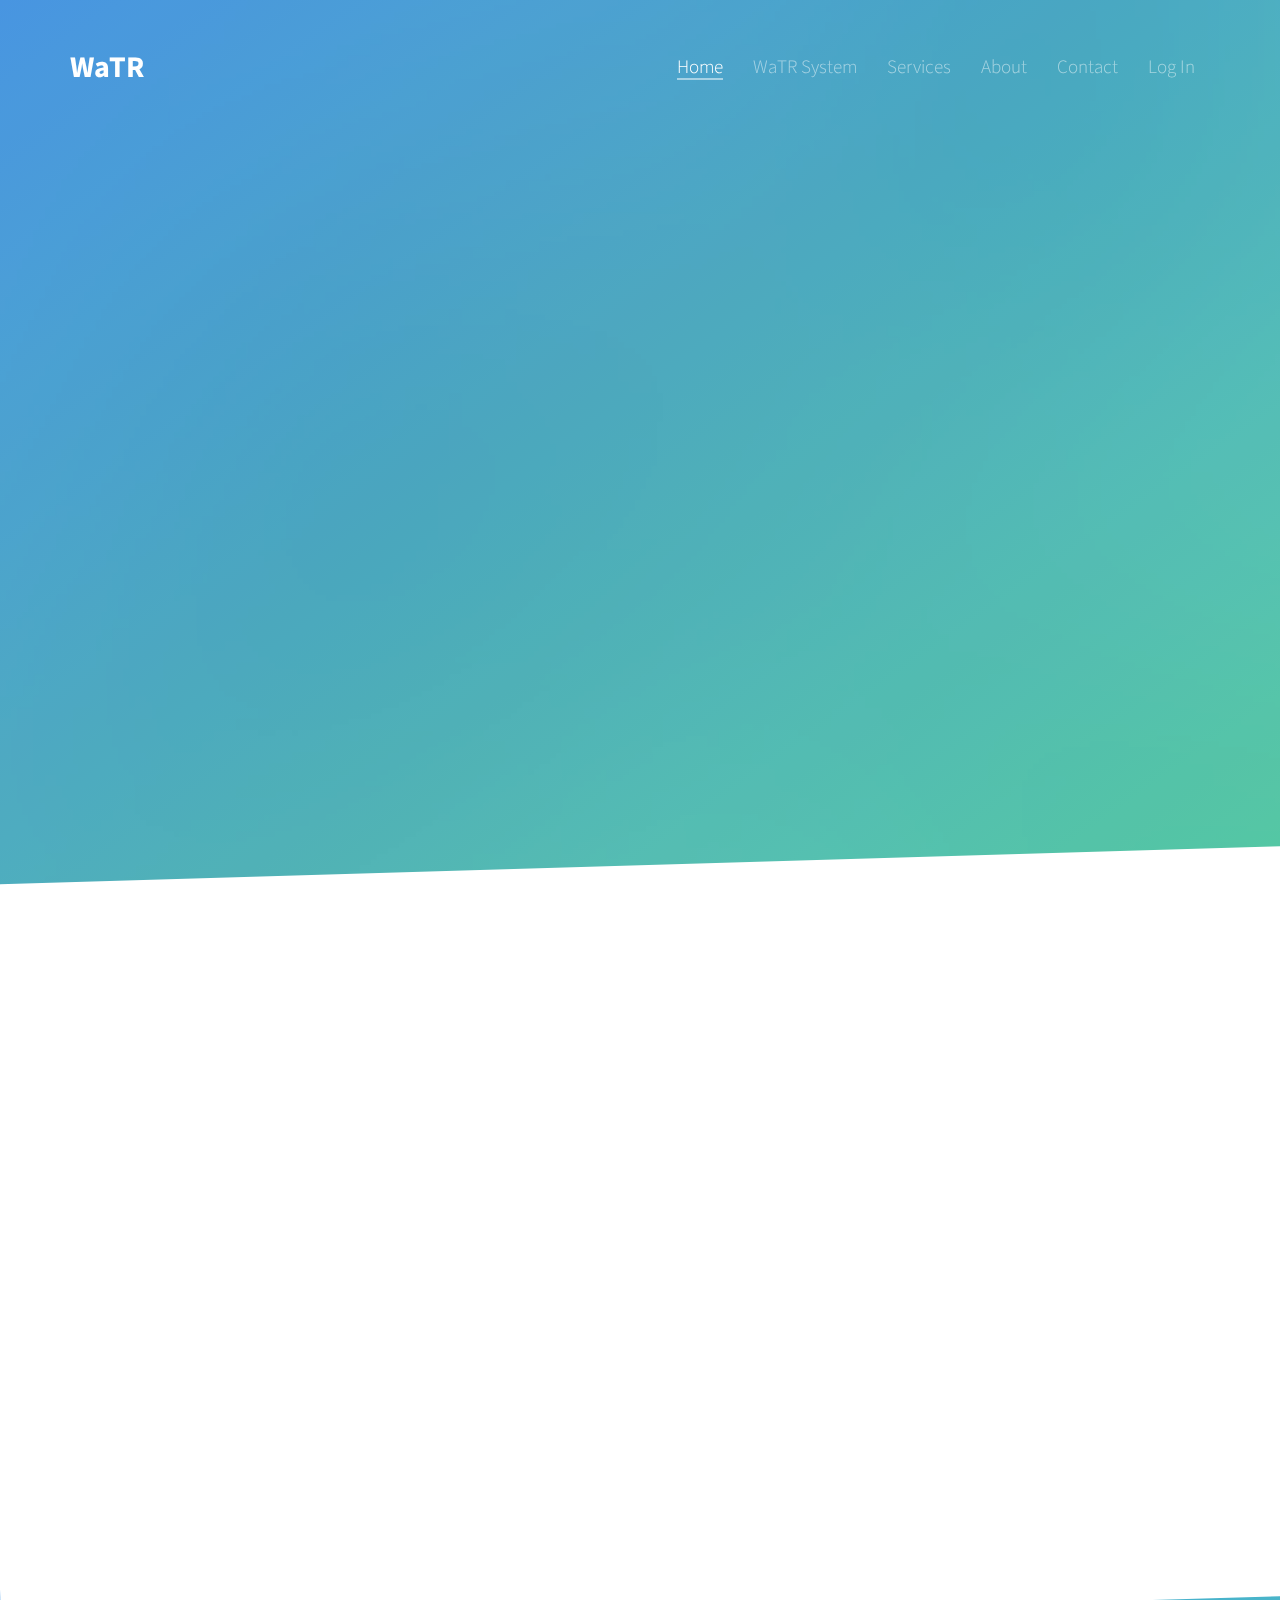
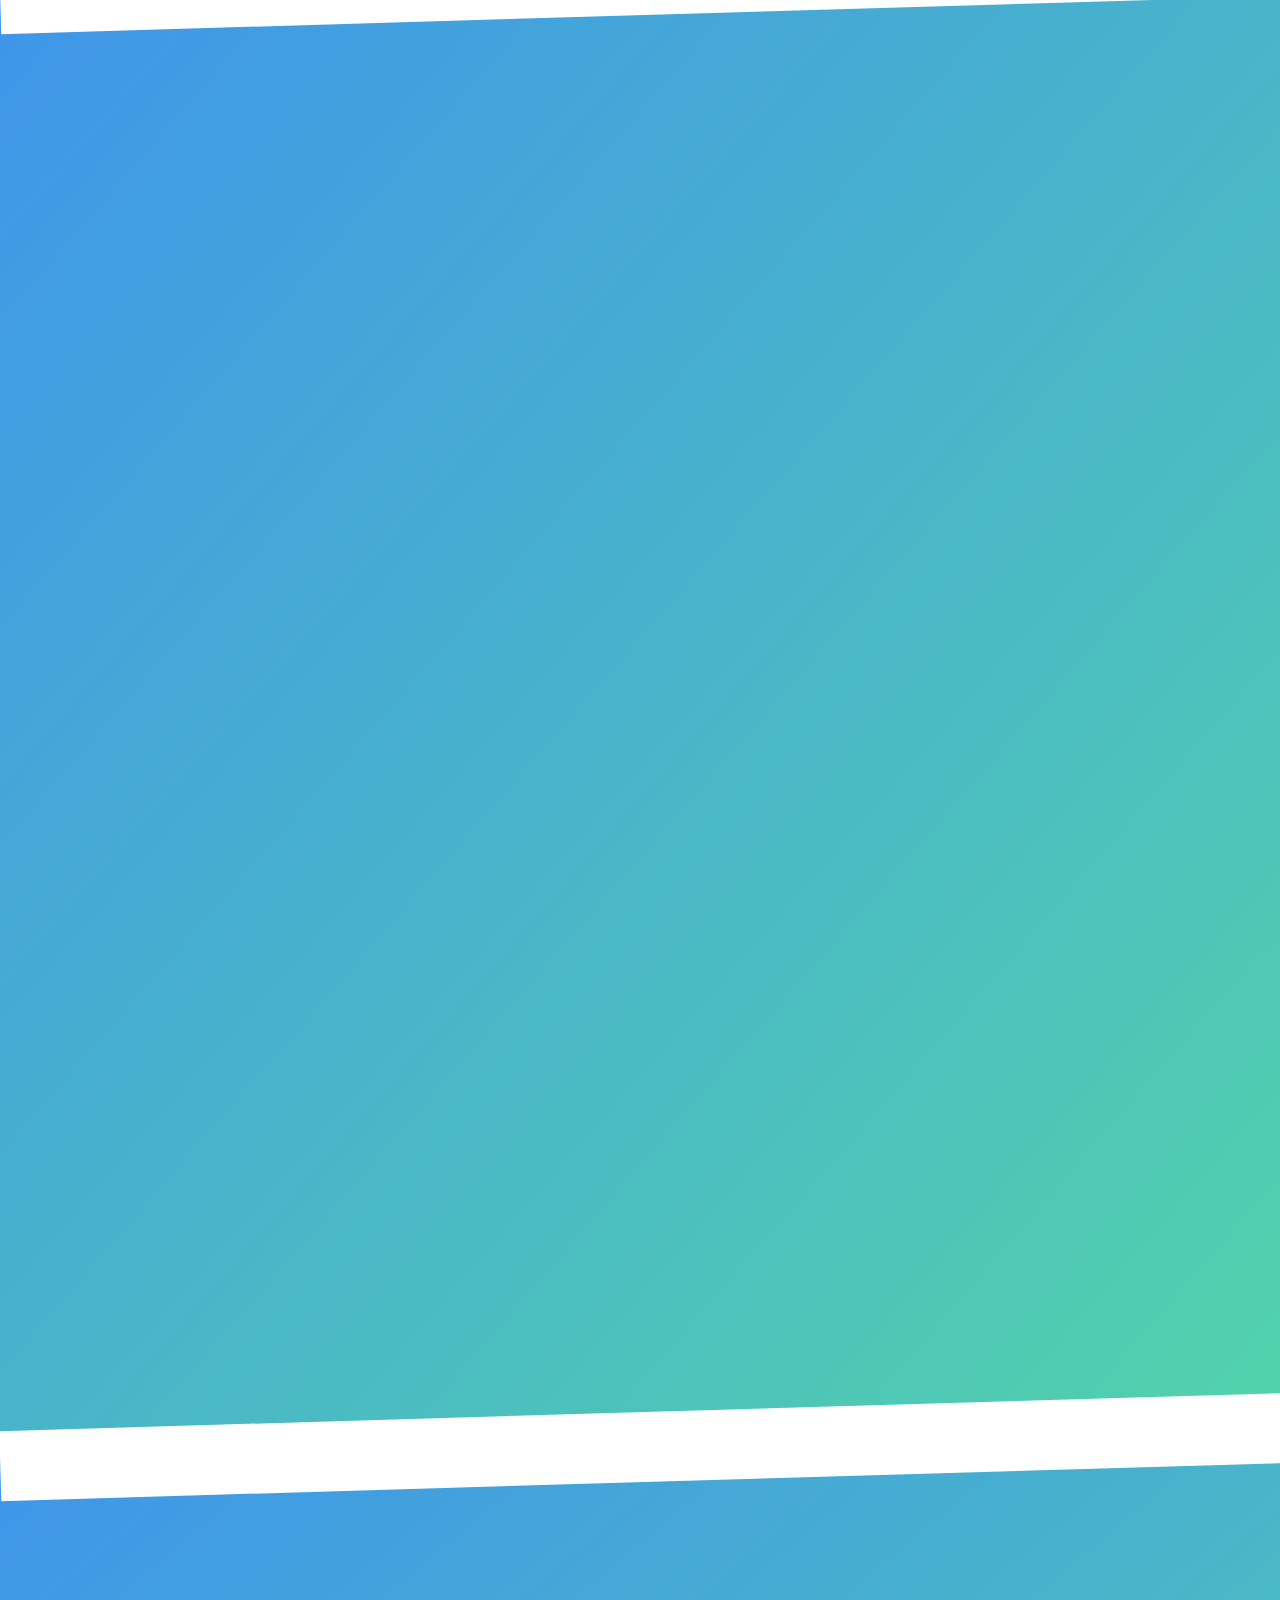
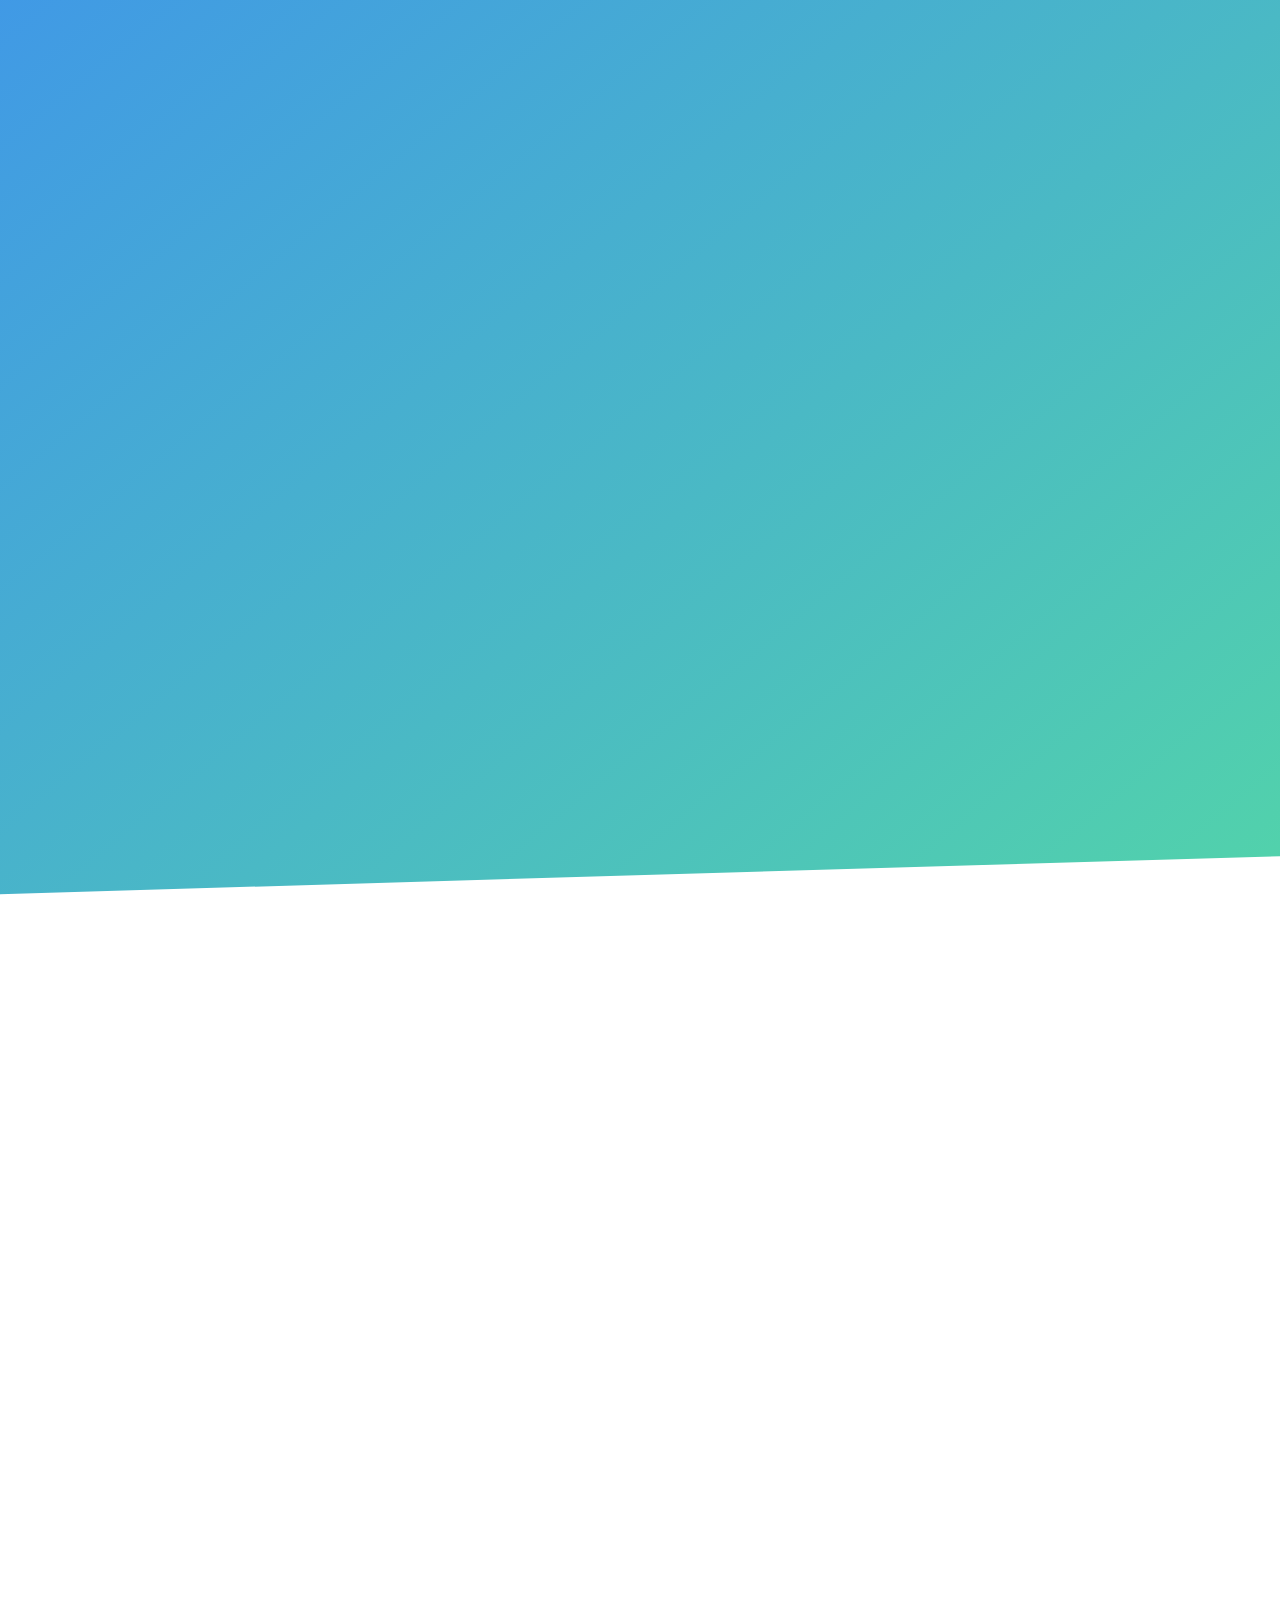
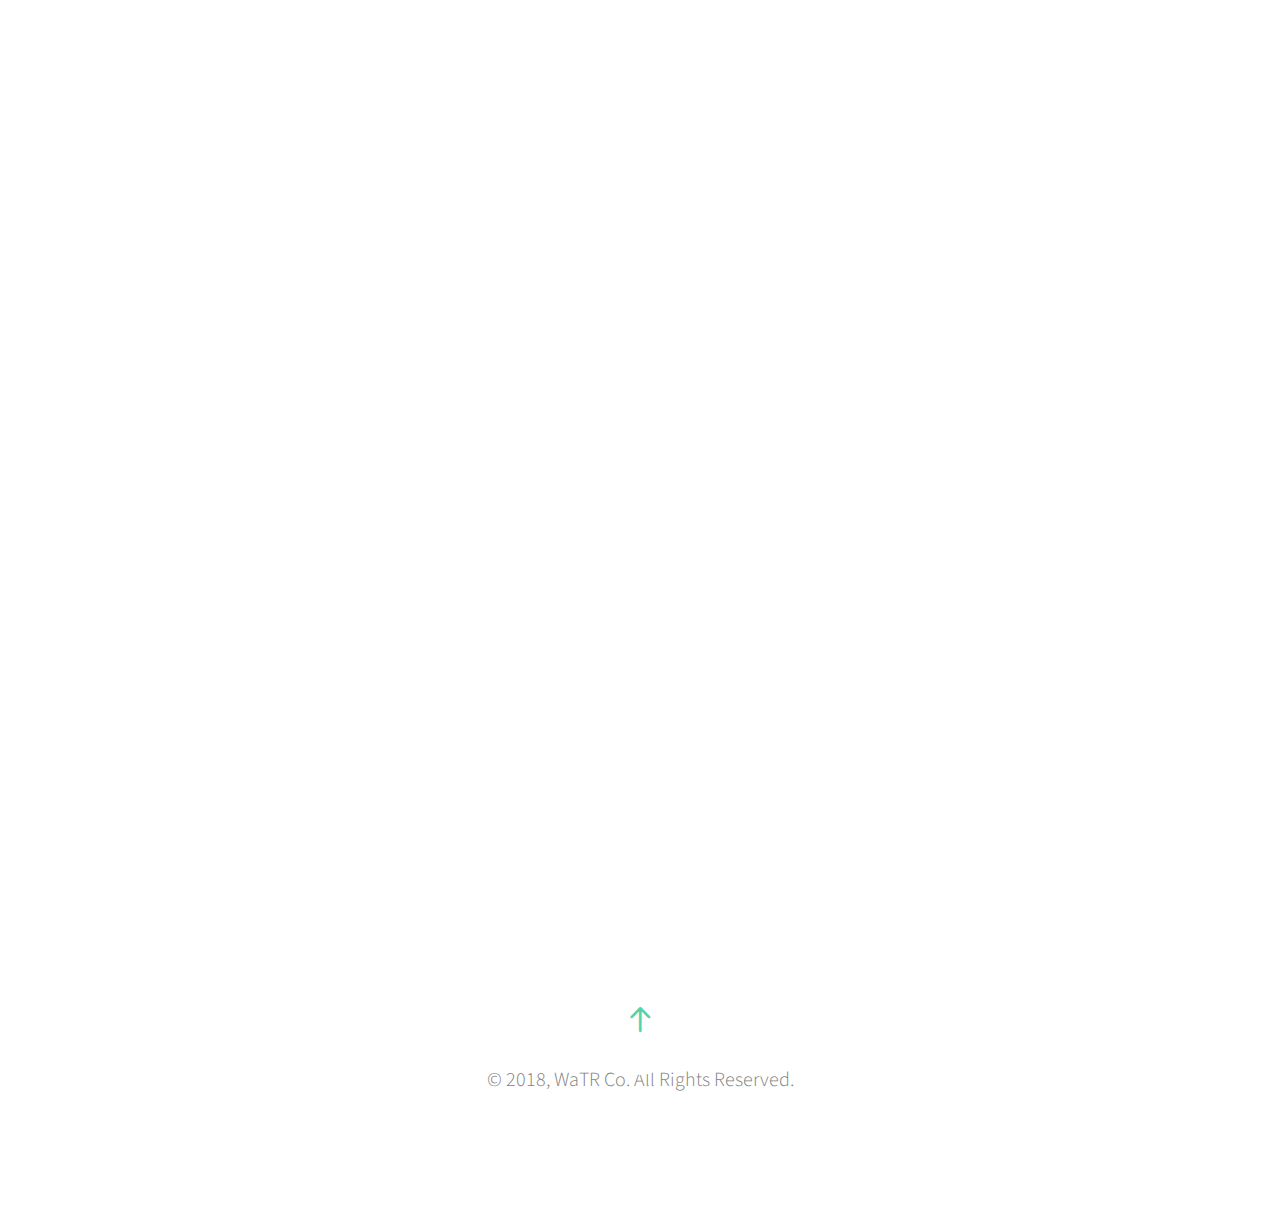
==== commit 9078c1ed: "happy version" ====
--- a/index.html
+++ b/index.html
@@ -11,8 +11,8 @@
     <title> WaTR - Well and Tank Reporter</title>
     <meta name="viewport" content="width=device-width, initial-scale=1">
 
-    
-    
+    <meta name="author" content="Joe Vacovsky Jr.">
+    <meta name="description" content="Startup Site Draft">
     <meta http-equiv="content-language" content="en-us" />
 
   
@@ -69,7 +69,9 @@
                     
                     <a href="#" class="js-fh5co-nav-toggle fh5co-nav-toggle" data-toggle="collapse" data-target="#navbar" aria-expanded="false" aria-controls="navbar"><i></i></a>
                     <a class="navbar-brand" href="index.html">WaTR</a> 
+                
                 </div>
+
                 <div id="navbar" class="navbar-collapse collapse">
                   <ul class="nav navbar-nav navbar-right">
 
@@ -346,22 +348,6 @@
 							<li><a href="#"><i class="icon-twitter"></i></a></li>
 						
 							<li><a href="#"><i class="icon-facebook"></i></a></li>
-						
-						</ul>
-					</div>
-				</div>
-			
-				<div class="col-md-4">
-					<div class="fh5co-person text-center to-animate">
-						<figure><img src="images/hothouse-white.png" alt="SLO HotHouse"></figure>
-						<h3>SLO HotHouse</h3>
-						<span class="fh5co-position">Sponsor</span>
-						<p>Cal Poly Center for Innovation &amp; Entrepreneurship</p>
-						<ul class="social social-circle">
-						
-							<li><a href="https://www.linkedin.com/company/cal-poly-center-for-innovation-&amp;-entrepreneurship/"><i class="icon-linkedin"></i></a></li>
-						
-							<li><a href="https://cie.calpoly.edu/slo-hothouse"><i class="icon-cursor"></i></a></li>
 						
 						</ul>
 					</div>
@@ -417,6 +403,40 @@
 					</ul>
 				</div>
 				
+                <div class="col-md-6 to-animate">
+
+                    <form method="post" action="//formspree.io/vacovsky@gmail.com">
+                    <div class="form-group ">
+                        
+                        <label for="name" class="sr-only">Name</label>
+                        <input id="name" class="form-control" name="name" placeholder="Name" type="text">
+                        
+                    </div>
+                    <div class="form-group ">
+                        
+                        <label for="email" class="sr-only">Email</label>
+                        <input id="email" class="form-control" name="_replyto" placeholder="Email" type="email">
+                        
+                    </div>
+                    <div class="form-group ">
+                        
+                        <label for="phone" class="sr-only">Phone</label>
+                        <input id="phone" class="form-control" name="phone" placeholder="Phone" type="text">
+                        
+                    </div>
+                    <div class="form-group ">
+                        
+                        <label for="message" class="sr-only">Message</label>
+                        <textarea id="message" cols="30" rows="5" class="form-control" name="message" placeholder="Message"></textarea>
+                        
+                    </div>
+                    <div class="form-group ">
+                        <input class="btn btn-primary btn-lg" value="Send message" type="submit" value="Send">
+                    </div>
+                    <input type="text" name="_gotcha" style="display:none" />
+                    </form>
+				</div>
+				
 			</div>
 		</div>
 		
--- a/css/style.css
+++ b/css/style.css
@@ -21,6 +21,12 @@
   background: #fff;
   height: 100%;
   position: relative;
+}
+
+#logo-img {
+    
+height: 50px;
+    max-width: 100px;
 }
 
 a {
